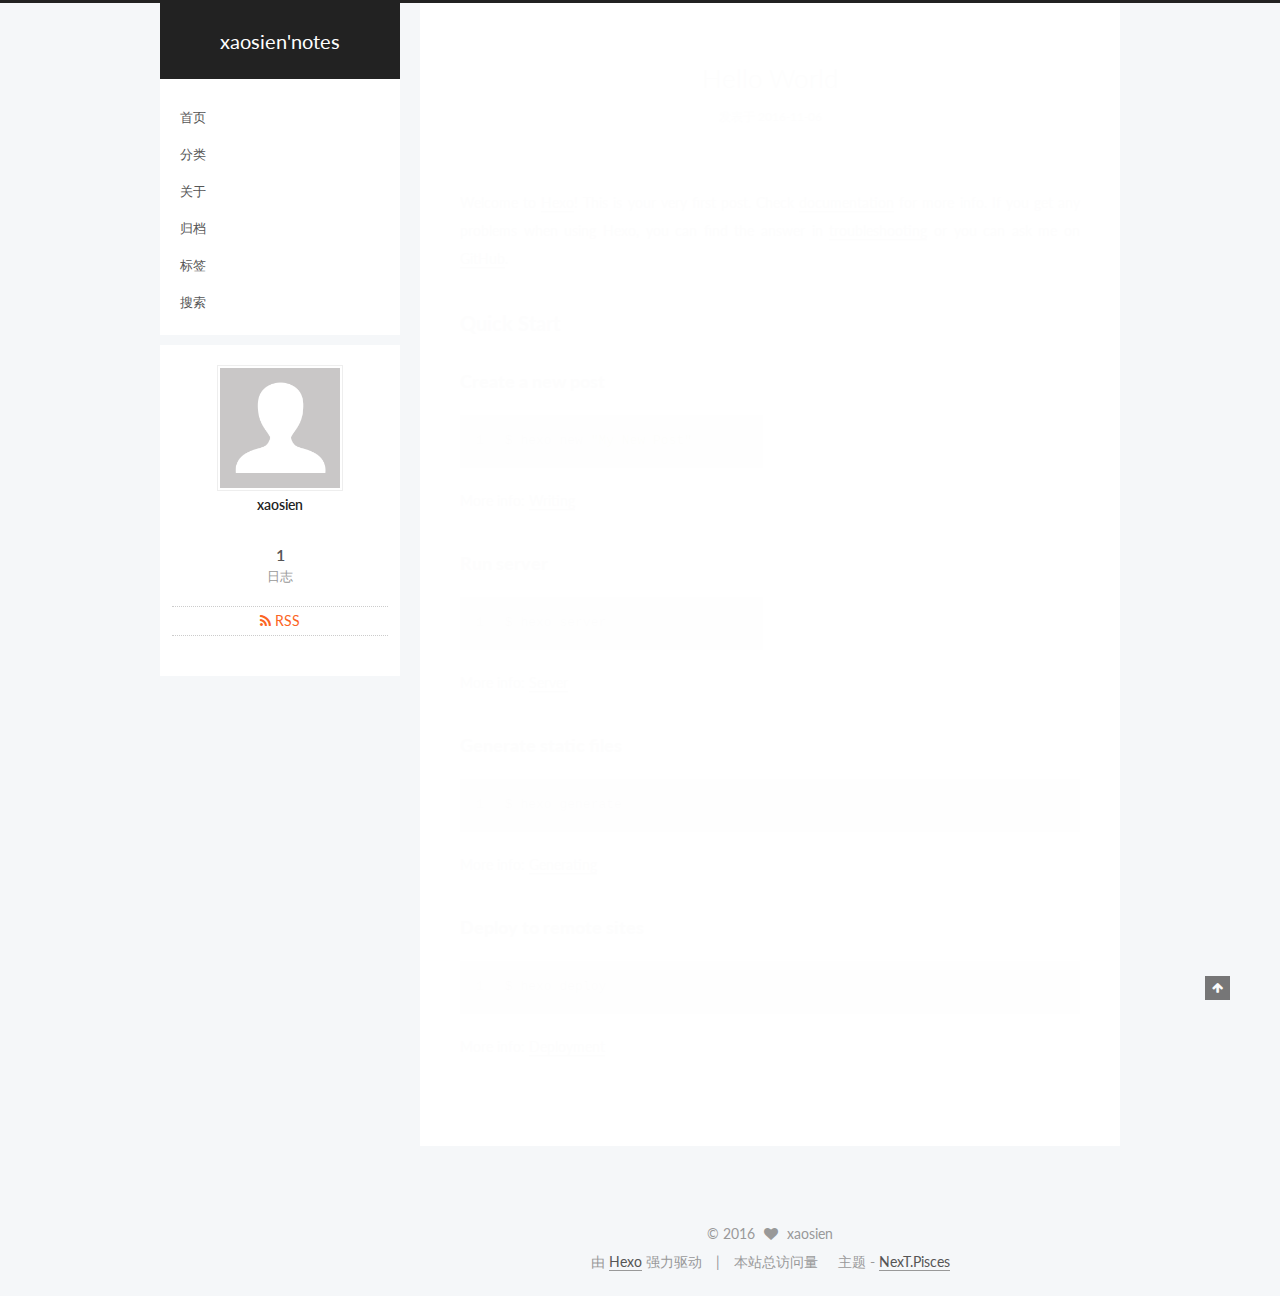
==== index.html @ bced2f8d "站点更新:2016-11-07 09/13/18" ====
<!doctype html>



  


<html class="theme-next pisces use-motion">
<head>
  <meta charset="UTF-8"/>
<meta http-equiv="X-UA-Compatible" content="IE=edge,chrome=1" />
<meta name="viewport" content="width=device-width, initial-scale=1, maximum-scale=1"/>



<meta http-equiv="Cache-Control" content="no-transform" />
<meta http-equiv="Cache-Control" content="no-siteapp" />












  
  
  <link href="/lib/fancybox/source/jquery.fancybox.css?v=2.1.5" rel="stylesheet" type="text/css" />




  
  
  
  

  
    
    
  

  

  

  

  

  
    
    
    <link href="//fonts.googleapis.com/css?family=Lato:300,300italic,400,400italic,700,700italic&subset=latin,latin-ext" rel="stylesheet" type="text/css">
  






<link href="/lib/font-awesome/css/font-awesome.min.css?v=4.4.0" rel="stylesheet" type="text/css" />

<link href="/css/main.css?v=5.0.2" rel="stylesheet" type="text/css" />


  <meta name="keywords" content="Hexo, NexT" />





  <link rel="alternate" href="/atom.xml" title="xaosien'notes" type="application/atom+xml" />




  <link rel="shortcut icon" type="image/x-icon" href="/favicon.ico?v=5.0.2" />






<meta property="og:type" content="website">
<meta property="og:title" content="xaosien'notes">
<meta property="og:url" content="http://xaosien.com/index.html">
<meta property="og:site_name" content="xaosien'notes">
<meta name="twitter:card" content="summary">
<meta name="twitter:title" content="xaosien'notes">



<script type="text/javascript" id="hexo.configuration">
  var NexT = window.NexT || {};
  var CONFIG = {
    scheme: 'Pisces',
    sidebar: {"position":"left","display":"post"},
    fancybox: true,
    motion: true,
    duoshuo: {
      userId: '0',
      author: '博主'
    }
  };
</script>




  <link rel="canonical" href="http://xaosien.com/"/>


  <title> xaosien'notes </title>
</head>

<body itemscope itemtype="//schema.org/WebPage" lang="zh-Hans">

  










  
  
    
  

  <div class="container one-collumn sidebar-position-left 
   page-home 
 ">
    <div class="headband"></div>

    <header id="header" class="header" itemscope itemtype="//schema.org/WPHeader">
      <div class="header-inner"><div class="site-meta ">
  

  <div class="custom-logo-site-title">
    <a href="/"  class="brand" rel="start">
      <span class="logo-line-before"><i></i></span>
      <span class="site-title">xaosien'notes</span>
      <span class="logo-line-after"><i></i></span>
    </a>
  </div>
  <p class="site-subtitle"></p>
</div>

<div class="site-nav-toggle">
  <button>
    <span class="btn-bar"></span>
    <span class="btn-bar"></span>
    <span class="btn-bar"></span>
  </button>
</div>

<nav class="site-nav">
  

  
    <ul id="menu" class="menu">
      
        
        <li class="menu-item menu-item-home">
          <a href="/" rel="section">
            
            首页
          </a>
        </li>
      
        
        <li class="menu-item menu-item-categories">
          <a href="/categories" rel="section">
            
            分类
          </a>
        </li>
      
        
        <li class="menu-item menu-item-about">
          <a href="/about" rel="section">
            
            关于
          </a>
        </li>
      
        
        <li class="menu-item menu-item-archives">
          <a href="/archives" rel="section">
            
            归档
          </a>
        </li>
      
        
        <li class="menu-item menu-item-tags">
          <a href="/tags" rel="section">
            
            标签
          </a>
        </li>
      

      
        <li class="menu-item menu-item-search">
          
            <a href="javascript:;" class="popup-trigger">
          
            
            搜索
          </a>
        </li>
      
    </ul>
  

  
    <div class="site-search">
      
  <div class="popup">
 <span class="search-icon fa fa-search"></span>
 <input type="text" id="local-search-input">
 <div id="local-search-result"></div>
 <span class="popup-btn-close">close</span>
</div>


    </div>
  
</nav>

 </div>
    </header>

    <main id="main" class="main">
      <div class="main-inner">
        <div class="content-wrap">
          <div id="content" class="content">
            
  <section id="posts" class="posts-expand">
    
      

  
  

  
  
  

  <article class="post post-type-normal " itemscope itemtype="//schema.org/Article">

    
      <header class="post-header">

        
        
          <h1 class="post-title" itemprop="name headline">
            
            
              
                
                <a class="post-title-link" href="/2016/11/06/hello-world/" itemprop="url">
                  Hello World
                </a>
              
            
          </h1>
        

        <div class="post-meta">
          <span class="post-time">
            <span class="post-meta-item-icon">
              <i class="fa fa-calendar-o"></i>
            </span>
            <span class="post-meta-item-text">发表于</span>
            <time itemprop="dateCreated" datetime="2016-11-06T22:24:04+08:00" content="2016-11-06">
              2016-11-06
            </time>
          </span>

          

          
            
          

          

          
          

          
        </div>
      </header>
    


    <div class="post-body" itemprop="articleBody">

      
      

      
        
          
            <p>Welcome to <a href="https://hexo.io/" target="_blank" rel="external">Hexo</a>! This is your very first post. Check <a href="https://hexo.io/docs/" target="_blank" rel="external">documentation</a> for more info. If you get any problems when using Hexo, you can find the answer in <a href="https://hexo.io/docs/troubleshooting.html" target="_blank" rel="external">troubleshooting</a> or you can ask me on <a href="https://github.com/hexojs/hexo/issues" target="_blank" rel="external">GitHub</a>.</p>
<h2 id="Quick-Start"><a href="#Quick-Start" class="headerlink" title="Quick Start"></a>Quick Start</h2><h3 id="Create-a-new-post"><a href="#Create-a-new-post" class="headerlink" title="Create a new post"></a>Create a new post</h3><figure class="highlight bash"><table><tr><td class="gutter"><pre><div class="line">1</div></pre></td><td class="code"><pre><div class="line">$ hexo new <span class="string">"My New Post"</span></div></pre></td></tr></table></figure>
<p>More info: <a href="https://hexo.io/docs/writing.html" target="_blank" rel="external">Writing</a></p>
<h3 id="Run-server"><a href="#Run-server" class="headerlink" title="Run server"></a>Run server</h3><figure class="highlight bash"><table><tr><td class="gutter"><pre><div class="line">1</div></pre></td><td class="code"><pre><div class="line">$ hexo server</div></pre></td></tr></table></figure>
<p>More info: <a href="https://hexo.io/docs/server.html" target="_blank" rel="external">Server</a></p>
<h3 id="Generate-static-files"><a href="#Generate-static-files" class="headerlink" title="Generate static files"></a>Generate static files</h3><figure class="highlight bash"><table><tr><td class="gutter"><pre><div class="line">1</div></pre></td><td class="code"><pre><div class="line">$ hexo generate</div></pre></td></tr></table></figure>
<p>More info: <a href="https://hexo.io/docs/generating.html" target="_blank" rel="external">Generating</a></p>
<h3 id="Deploy-to-remote-sites"><a href="#Deploy-to-remote-sites" class="headerlink" title="Deploy to remote sites"></a>Deploy to remote sites</h3><figure class="highlight bash"><table><tr><td class="gutter"><pre><div class="line">1</div></pre></td><td class="code"><pre><div class="line">$ hexo deploy</div></pre></td></tr></table></figure>
<p>More info: <a href="https://hexo.io/docs/deployment.html" target="_blank" rel="external">Deployment</a></p>

          
        
      
    </div>

    <div>
      
    </div>

    <div>
      
    </div>

    <footer class="post-footer">
      

      

      
      
        <div class="post-eof"></div>
      
    </footer>
  </article>


    
  </section>

  


          </div>
          


          

        </div>
        
          
  
  <div class="sidebar-toggle">
    <div class="sidebar-toggle-line-wrap">
      <span class="sidebar-toggle-line sidebar-toggle-line-first"></span>
      <span class="sidebar-toggle-line sidebar-toggle-line-middle"></span>
      <span class="sidebar-toggle-line sidebar-toggle-line-last"></span>
    </div>
  </div>

  <aside id="sidebar" class="sidebar">
    <div class="sidebar-inner">

      

      

      <section class="site-overview sidebar-panel  sidebar-panel-active ">
        <div class="site-author motion-element" itemprop="author" itemscope itemtype="//schema.org/Person">
          <img class="site-author-image" itemprop="image"
               src="/images/avatar.gif"
               alt="xaosien" />
          <p class="site-author-name" itemprop="name">xaosien</p>
          <p class="site-description motion-element" itemprop="description"></p>
        </div>
        <nav class="site-state motion-element">
          <div class="site-state-item site-state-posts">
            <a href="/archives">
              <span class="site-state-item-count">1</span>
              <span class="site-state-item-name">日志</span>
            </a>
          </div>

          

          

        </nav>

        
          <div class="feed-link motion-element">
            <a href="/atom.xml" rel="alternate">
              <i class="fa fa-rss"></i>
              RSS
            </a>
          </div>
        

        <div class="links-of-author motion-element">
          
        </div>

        
        

        
        

      </section>

      

    </div>
  </aside>


        
      </div>
    </main>

    <footer id="footer" class="footer">
      <div class="footer-inner">
        <div class="copyright" >
  
  &copy; 
  <span itemprop="copyrightYear">2016</span>
  <span class="with-love">
    <i class="fa fa-heart"></i>
  </span>
  <span class="author" itemprop="copyrightHolder">xaosien</span>
</div>

<div class="powered-by">
  由 <a class="theme-link" href="https://hexo.io">Hexo</a> 强力驱动
</div>
<script async src="https://dn-lbstatics.qbox.me/busuanzi/2.3/busuanzi.pure.mini.js"></script>

本站总访问量 <span id="busuanzi_value_site_pv"></span> &nbsp&nbsp&nbsp

<div class="theme-info">
  主题 -
  <a class="theme-link" href="https://github.com/iissnan/hexo-theme-next">
    NexT.Pisces
  </a>
</div>

        

        
      </div>
    </footer>

    <div class="back-to-top">
      <i class="fa fa-arrow-up"></i>
    </div>
  </div>

  

<script type="text/javascript">
  if (Object.prototype.toString.call(window.Promise) !== '[object Function]') {
    window.Promise = null;
  }
</script>









  



  
  <script type="text/javascript" src="/lib/jquery/index.js?v=2.1.3"></script>

  
  <script type="text/javascript" src="/lib/fastclick/lib/fastclick.min.js?v=1.0.6"></script>

  
  <script type="text/javascript" src="/lib/jquery_lazyload/jquery.lazyload.js?v=1.9.7"></script>

  
  <script type="text/javascript" src="/lib/velocity/velocity.min.js?v=1.2.1"></script>

  
  <script type="text/javascript" src="/lib/velocity/velocity.ui.min.js?v=1.2.1"></script>

  
  <script type="text/javascript" src="/lib/fancybox/source/jquery.fancybox.pack.js?v=2.1.5"></script>


  


  <script type="text/javascript" src="/js/src/utils.js?v=5.0.2"></script>

  <script type="text/javascript" src="/js/src/motion.js?v=5.0.2"></script>



  
  


  <script type="text/javascript" src="/js/src/affix.js?v=5.0.2"></script>

  <script type="text/javascript" src="/js/src/schemes/pisces.js?v=5.0.2"></script>



  

  


  <script type="text/javascript" src="/js/src/bootstrap.js?v=5.0.2"></script>



  



  




  
  
  <script type="text/javascript">
    // Popup Window;
    var isfetched = false;
    // Search DB path;
    var search_path = "search.xml";
    if (search_path.length == 0) {
       search_path = "search.xml";
    }
    var path = "/" + search_path;
    // monitor main search box;

    function proceedsearch() {
      $("body").append('<div class="popoverlay">').css('overflow', 'hidden');
      $('.popup').toggle();

    }
    // search function;
    var searchFunc = function(path, search_id, content_id) {
    'use strict';
    $.ajax({
        url: path,
        dataType: "xml",
        async: true,
        success: function( xmlResponse ) {
            // get the contents from search data
            isfetched = true;
            $('.popup').detach().appendTo('.header-inner');
            var datas = $( "entry", xmlResponse ).map(function() {
                return {
                    title: $( "title", this ).text(),
                    content: $("content",this).text(),
                    url: $( "url" , this).text()
                };
            }).get();
            var $input = document.getElementById(search_id);
            var $resultContent = document.getElementById(content_id);
            $input.addEventListener('input', function(){
                var matchcounts = 0;
                var str='<ul class=\"search-result-list\">';
                var keywords = this.value.trim().toLowerCase().split(/[\s\-]+/);
                $resultContent.innerHTML = "";
                if (this.value.trim().length > 1) {
                // perform local searching
                datas.forEach(function(data) {
                    var isMatch = false;
                    var content_index = [];
                    var data_title = data.title.trim().toLowerCase();
                    var data_content = data.content.trim().replace(/<[^>]+>/g,"").toLowerCase();
                    var data_url = decodeURIComponent(data.url);
                    var index_title = -1;
                    var index_content = -1;
                    var first_occur = -1;
                    // only match artiles with not empty titles and contents
                    if(data_title != '') {
                        keywords.forEach(function(keyword, i) {
                            index_title = data_title.indexOf(keyword);
                            index_content = data_content.indexOf(keyword);
                            if( index_title >= 0 || index_content >= 0 ){
                                isMatch = true;
								if (i == 0) {
                                    first_occur = index_content;
                                }
                            } 
							
                        });
                    }
                    // show search results
                    if (isMatch) {
                        matchcounts += 1;
                        str += "<li><a href='"+ data_url +"' class='search-result-title'>"+ data_title +"</a>";
                        var content = data.content.trim().replace(/<[^>]+>/g,"");
                        if (first_occur >= 0) {
                            // cut out 100 characters
                            var start = first_occur - 20;
                            var end = first_occur + 80;
                            if(start < 0){
                                start = 0;
                            }
                            if(start == 0){
                                end = 50;
                            }
                            if(end > content.length){
                                end = content.length;
                            }
                            var match_content = content.substring(start, end);
                            // highlight all keywords
                            keywords.forEach(function(keyword){
                                var regS = new RegExp(keyword, "gi");
                                match_content = match_content.replace(regS, "<b class=\"search-keyword\">"+keyword+"</b>");
                            });

                            str += "<p class=\"search-result\">" + match_content +"...</p>"
                        }
                        str += "</li>";
                    }
                })};
                str += "</ul>";
                if (matchcounts == 0) { str = '<div id="no-result"><i class="fa fa-frown-o fa-5x" /></div>' }
                if (keywords == "") { str = '<div id="no-result"><i class="fa fa-search fa-5x" /></div>' }
                $resultContent.innerHTML = str;
            });
            proceedsearch();
        }
    });}

    // handle and trigger popup window;
    $('.popup-trigger').click(function(e) {
      e.stopPropagation();
      if (isfetched == false) {
        searchFunc(path, 'local-search-input', 'local-search-result');
      } else {
        proceedsearch();
      };

    });

    $('.popup-btn-close').click(function(e){
      $('.popup').hide();
      $(".popoverlay").remove();
      $('body').css('overflow', '');
    });
    $('.popup').click(function(e){
      e.stopPropagation();
    });
  </script>


  

  

  

  


</body>
</html>
---- css/main.css ----
/* normalize.css v3.0.2 | MIT License | git.io/normalize */
html {
  font-family: sans-serif; /* 1 */
  -ms-text-size-adjust: 100%; /* 2 */
  -webkit-text-size-adjust: 100%; /* 2 */
}
body {
  margin: 0;
}
article,
aside,
details,
figcaption,
figure,
footer,
header,
hgroup,
main,
menu,
nav,
section,
summary {
  display: block;
}
audio,
canvas,
progress,
video {
  display: inline-block; /* 1 */
  vertical-align: baseline; /* 2 */
}
audio:not([controls]) {
  display: none;
  height: 0;
}
[hidden],
template {
  display: none;
}
a {
  background-color: transparent;
}
a:active,
a:hover {
  outline: 0;
}
abbr[title] {
  border-bottom: 1px dotted;
}
b,
strong {
  font-weight: bold;
}
dfn {
  font-style: italic;
}
h1 {
  font-size: 2em;
  margin: 0.67em 0;
}
mark {
  background: #ff0;
  color: #000;
}
small {
  font-size: 80%;
}
sub,
sup {
  font-size: 75%;
  line-height: 0;
  position: relative;
  vertical-align: baseline;
}
sup {
  top: -0.5em;
}
sub {
  bottom: -0.25em;
}
img {
  border: 0;
}
svg:not(:root) {
  overflow: hidden;
}
figure {
  margin: 1em 40px;
}
hr {
  -moz-box-sizing: content-box;
  box-sizing: content-box;
  height: 0;
}
pre {
  overflow: auto;
}
code,
kbd,
pre,
samp {
  font-family: monospace, monospace;
  font-size: 1em;
}
button,
input,
optgroup,
select,
textarea {
  color: inherit; /* 1 */
  font: inherit; /* 2 */
  margin: 0; /* 3 */
}
button {
  overflow: visible;
}
button,
select {
  text-transform: none;
}
button,
html input[type="button"],
input[type="reset"],
input[type="submit"] {
  -webkit-appearance: button; /* 2 */
  cursor: pointer; /* 3 */
}
button[disabled],
html input[disabled] {
  cursor: default;
}
button::-moz-focus-inner,
input::-moz-focus-inner {
  border: 0;
  padding: 0;
}
input {
  line-height: normal;
}
input[type="checkbox"],
input[type="radio"] {
  box-sizing: border-box; /* 1 */
  padding: 0; /* 2 */
}
input[type="number"]::-webkit-inner-spin-button,
input[type="number"]::-webkit-outer-spin-button {
  height: auto;
}
input[type="search"] {
  -webkit-appearance: textfield; /* 1 */
  -moz-box-sizing: content-box;
  -webkit-box-sizing: content-box; /* 2 */
  box-sizing: content-box;
}
input[type="search"]::-webkit-search-cancel-button,
input[type="search"]::-webkit-search-decoration {
  -webkit-appearance: none;
}
fieldset {
  border: 1px solid #c0c0c0;
  margin: 0 2px;
  padding: 0.35em 0.625em 0.75em;
}
legend {
  border: 0; /* 1 */
  padding: 0; /* 2 */
}
textarea {
  overflow: auto;
}
optgroup {
  font-weight: bold;
}
table {
  border-collapse: collapse;
  border-spacing: 0;
}
td,
th {
  padding: 0;
}
::selection {
  background: #262a30;
  color: #fff;
}
body {
  position: relative;
  font-family: 'Lato', "PingFang SC", "Microsoft YaHei", sans-serif;
  font-size: 14px;
  line-height: 2;
  color: #555;
  background: #fff;
}
@media (max-width: 767px) {
  body {
    padding-right: 0 !important;
  }
}
@media (min-width: 768px) and (max-width: 991px) {
  body {
    padding-right: 0 !important;
  }
}
@media (min-width: 1600px) {
  body {
    font-size: 16px;
  }
}
h1,
h2,
h3,
h4,
h5,
h6 {
  margin: 0;
  padding: 0;
  font-weight: bold;
  line-height: 1.5;
  font-family: 'Lato', "PingFang SC", "Microsoft YaHei", sans-serif;
}
h2,
h3,
h4,
h5,
h6 {
  margin: 20px 0 15px;
}
h1 {
  font-size: 22px;
}
@media (max-width: 767px) {
  h1 {
    font-size: 18px;
  }
}
h2 {
  font-size: 20px;
}
@media (max-width: 767px) {
  h2 {
    font-size: 16px;
  }
}
h3 {
  font-size: 18px;
}
@media (max-width: 767px) {
  h3 {
    font-size: 14px;
  }
}
h4 {
  font-size: 16px;
}
@media (max-width: 767px) {
  h4 {
    font-size: 12px;
  }
}
h5 {
  font-size: 14px;
}
@media (max-width: 767px) {
  h5 {
    font-size: 10px;
  }
}
h6 {
  font-size: 12px;
}
@media (max-width: 767px) {
  h6 {
    font-size: 8px;
  }
}
p {
  margin: 0 0 25px 0;
}
a {
  color: #555;
  text-decoration: none;
  border-bottom: 1px solid #999;
  word-wrap: break-word;
}
a:hover {
  color: #222;
  border-bottom-color: #222;
}
ul {
  list-style: none;
}
blockquote {
  margin: 0;
  padding: 0;
}
img {
  display: block;
  margin: auto;
  max-width: 100%;
  height: auto;
}
hr {
  margin: 40px 0;
  height: 3px;
  border: none;
  background-color: #ddd;
  background-image: repeating-linear-gradient(-45deg, #fff, #fff 4px, transparent 4px, transparent 8px);
}
blockquote {
  padding: 0 15px;
  color: #666;
  border-left: 4px solid #ddd;
}
blockquote cite::before {
  content: "-";
  padding: 0 5px;
}
dt {
  font-weight: 700;
}
dd {
  margin: 0;
  padding: 0;
}
.text-left {
  text-align: left;
}
.text-center {
  text-align: center;
}
.text-right {
  text-align: right;
}
.text-justify {
  text-align: justify;
}
.text-nowrap {
  white-space: nowrap;
}
.text-lowercase {
  text-transform: lowercase;
}
.text-uppercase {
  text-transform: uppercase;
}
.text-capitalize {
  text-transform: capitalize;
}
.center-block {
  display: block;
  margin-left: auto;
  margin-right: auto;
}
.clearfix:before,
.clearfix:after {
  content: " ";
  display: table;
}
.clearfix:after {
  clear: both;
}
.pullquote {
  width: 45%;
}
.pullquote.left {
  float: left;
  margin-left: 5px;
  margin-right: 10px;
}
.pullquote.right {
  float: right;
  margin-left: 10px;
  margin-right: 5px;
}
.affix.affix.affix {
  position: fixed;
}
.translation {
  margin-top: -20px;
  font-size: 14px;
  color: #999;
}
.scrollbar-measure {
  width: 100px;
  height: 100px;
  overflow: scroll;
  position: absolute;
  top: -9999px;
}
.use-motion .motion-element {
  opacity: 0;
}
#local-search-input {
  padding: 3px;
  border: none;
  text-indent: 14px;
  border-radius: 0;
  width: 140px;
  outline: none;
  border-bottom: 1px solid #999;
  background: inherit;
  opacity: 0.5;
}
#local-search-input:focus {
  opacity: 1;
}
.search-icon {
  position: absolute;
  top: 9px;
}
table {
  margin: 20px 0;
  width: 100%;
  border-collapse: collapse;
  border-spacing: 0;
  border: 1px solid #ddd;
  font-size: 14px;
  table-layout: fixed;
  word-wrap: break-all;
}
table>tbody>tr:nth-of-type(odd) {
  background-color: #f9f9f9;
}
table>tbody>tr:hover {
  background-color: #f5f5f5;
}
caption,
th,
td {
  padding: 8px;
  text-align: left;
  vertical-align: middle;
  font-weight: normal;
}
th,
td {
  border-bottom: 3px solid #ddd;
  border-right: 1px solid #eee;
}
th {
  padding-bottom: 10px;
  font-weight: 700;
}
td {
  border-bottom-width: 1px;
}
html,
body {
  height: 100%;
}
.container {
  position: relative;
  min-height: 100%;
}
.header-inner {
  margin: 0 auto;
  padding: 100px 0 70px;
  width: 700px;
}
@media (min-width: 1600px) {
  .container .header-inner {
    width: 900px;
  }
}
.main {
  padding-bottom: 150px;
}
.main-inner {
  margin: 0 auto;
  width: 700px;
}
@media (min-width: 1600px) {
  .container .main-inner {
    width: 900px;
  }
}
.footer {
  position: absolute;
  left: 0;
  bottom: 0;
  width: 100%;
  min-height: 50px;
}
.footer-inner {
  box-sizing: border-box;
  margin: 20px auto;
  width: 700px;
}
@media (min-width: 1600px) {
  .container .footer-inner {
    width: 900px;
  }
}
pre,
.highlight {
  overflow: auto;
  margin: 20px 0;
  padding: 15px;
  font-size: 13px;
  color: #4d4d4c;
  background: #f7f7f7;
  line-height: 1.6;
}
pre,
code {
  font-family: consolas, Menlo, "PingFang SC", "Microsoft YaHei", monospace;
}
code {
  padding: 2px 4px;
  word-wrap: break-all;
  color: #4d4d4c;
  background: #f7f7f7;
  border-radius: 3px;
  font-size: 13px;
}
pre code {
  padding: 0;
  color: #4d4d4c;
  background: none;
  text-shadow: none;
}
.highlight pre {
  border: none;
  margin: 0;
  padding: 1px;
}
.highlight table {
  margin: 0;
  width: auto;
  border: none;
}
.highlight td {
  border: none;
  padding: 0;
}
.highlight figcaption {
  font-size: 1em;
  color: #4d4d4c;
  line-height: 1em;
  margin-bottom: 1em;
}
.highlight figcaption:before,
.highlight figcaption:after {
  content: " ";
  display: table;
}
.highlight figcaption:after {
  clear: both;
}
.highlight figcaption a {
  float: right;
  color: #4d4d4c;
}
.highlight figcaption a:hover {
  border-bottom-color: #4d4d4c;
}
.highlight .gutter pre {
  color: #666;
  text-align: right;
  padding-right: 20px;
}
.highlight .line {
  height: 20px;
}
.gutter {
  -webkit-user-select: none;
  -moz-user-select: none;
  -ms-user-select: none;
  user-select: none;
}
.gist table {
  width: auto;
}
.gist table td {
  border: none;
}
pre .deletion {
  background: #fdd;
}
pre .addition {
  background: #dfd;
}
pre .meta {
  color: #8959a8;
}
pre .comment {
  color: #8e908c;
}
pre .variable,
pre .attribute,
pre .tag,
pre .regexp,
pre .ruby .constant,
pre .xml .tag .title,
pre .xml .pi,
pre .xml .doctype,
pre .html .doctype,
pre .css .id,
pre .css .class,
pre .css .pseudo {
  color: #c82829;
}
pre .number,
pre .preprocessor,
pre .built_in,
pre .literal,
pre .params,
pre .constant,
pre .command {
  color: #f5871f;
}
pre .ruby .class .title,
pre .css .rules .attribute,
pre .string,
pre .value,
pre .inheritance,
pre .header,
pre .ruby .symbol,
pre .xml .cdata,
pre .special,
pre .number,
pre .formula {
  color: #718c00;
}
pre .title,
pre .css .hexcolor {
  color: #3e999f;
}
pre .function,
pre .python .decorator,
pre .python .title,
pre .ruby .function .title,
pre .ruby .title .keyword,
pre .perl .sub,
pre .javascript .title,
pre .coffeescript .title {
  color: #4271ae;
}
pre .keyword,
pre .javascript .function {
  color: #8959a8;
}
.full-image.full-image.full-image {
  border: none;
  max-width: 100%;
  width: auto;
  margin: 20px auto;
}
@media (min-width: 992px) {
  .full-image.full-image.full-image {
    max-width: none;
    width: 126%;
    margin: 0 -13%;
  }
}
.blockquote-center,
.page-home .post-type-quote blockquote,
.page-post-detail .post-type-quote blockquote {
  position: relative;
  margin: 40px 0;
  padding: 0;
  border-left: none;
  text-align: center;
}
.blockquote-center::before,
.page-home .post-type-quote blockquote::before,
.page-post-detail .post-type-quote blockquote::before,
.blockquote-center::after,
.page-home .post-type-quote blockquote::after,
.page-post-detail .post-type-quote blockquote::after {
  position: absolute;
  content: ' ';
  display: block;
  width: 100%;
  height: 24px;
  opacity: 0.2;
  background-repeat: no-repeat;
  background-position: 0 -6px;
  background-size: 22px 22px;
}
.blockquote-center::before,
.page-home .post-type-quote blockquote::before,
.page-post-detail .post-type-quote blockquote::before {
  top: -20px;
  background-image: url("../images/quote-l.svg");
  border-top: 1px solid #ccc;
}
.blockquote-center::after,
.page-home .post-type-quote blockquote::after,
.page-post-detail .post-type-quote blockquote::after {
  bottom: -20px;
  background-image: url("../images/quote-r.svg");
  border-bottom: 1px solid #ccc;
  background-position: 100% 8px;
}
.blockquote-center p,
.page-home .post-type-quote blockquote p,
.page-post-detail .post-type-quote blockquote p,
.blockquote-center div,
.page-home .post-type-quote blockquote div,
.page-post-detail .post-type-quote blockquote div {
  text-align: center;
}
.post .post-body .group-picture img {
  box-sizing: border-box;
  padding: 0 3px;
  border: none;
}
.post .group-picture-row {
  overflow: hidden;
  margin-top: 6px;
}
.post .group-picture-row:first-child {
  margin-top: 0;
}
.post .group-picture-column {
  float: left;
}
.page-post-detail .post-body .group-picture-column {
  float: none;
  margin-top: 10px;
  width: auto !important;
}
.page-post-detail .post-body .group-picture-column img {
  margin: 0 auto;
}
.page-archive .group-picture-container {
  overflow: hidden;
}
.page-archive .group-picture-row {
  float: left;
}
.page-archive .group-picture-row:first-child {
  margin-top: 6px;
}
.page-archive .group-picture-column {
  max-width: 150px;
  max-height: 150px;
}
.btn {
  display: inline-block;
  padding: 0 20px;
  font-size: 14px;
  color: #fff;
  background: #222;
  border: 2px solid #555;
  text-decoration: none;
  border-radius: 0;
  transition-property: background-color;
  transition-duration: 0.2s;
  transition-timing-function: ease-in-out;
  transition-delay: 0s;
}
.btn:hover,
.post-more-link .btn:hover {
  border-color: #222;
  color: #fff;
  background: #222;
}
.btn-bar {
  display: block;
  width: 22px;
  height: 2px;
  background: #555;
  border-radius: 1px;
}
.btn-bar+.btn-bar {
  margin-top: 4px;
}
.pagination {
  margin: 120px 0 40px;
  text-align: center;
  border-top: 1px solid #eee;
}
.page-number-basic,
.pagination .prev,
.pagination .next,
.pagination .page-number,
.pagination .space {
  display: inline-block;
  position: relative;
  top: -1px;
  margin: 0 10px;
  padding: 0 10px;
  line-height: 30px;
}
@media (max-width: 767px) {
  .page-number-basic,
  .pagination .prev,
  .pagination .next,
  .pagination .page-number,
  .pagination .space {
    margin: 0 5px;
  }
}
.pagination .prev,
.pagination .next,
.pagination .page-number {
  border-bottom: 0;
  border-top: 1px solid #eee;
  transition-property: border-color;
  transition-duration: 0.2s;
  transition-timing-function: ease-in-out;
  transition-delay: 0s;
}
.pagination .prev:hover,
.pagination .next:hover,
.pagination .page-number:hover {
  border-top-color: #222;
}
.pagination .space {
  padding: 0;
  margin: 0;
}
.pagination .prev {
  margin-left: 0;
}
.pagination .next {
  margin-right: 0;
}
.pagination .page-number.current {
  color: #fff;
  background: #ccc;
  border-top-color: #ccc;
}
@media (max-width: 767px) {
  .pagination {
    border-top: none;
  }
  .pagination .prev,
  .pagination .next,
  .pagination .page-number {
    margin-bottom: 10px;
    border-top: 0;
    border-bottom: 1px solid #eee;
  }
  .pagination .prev:hover,
  .pagination .next:hover,
  .pagination .page-number:hover {
    border-bottom-color: #222;
  }
}
.comments {
  margin: 60px 20px 0;
}
.tag-cloud {
  text-align: center;
}
.tag-cloud a {
  display: inline-block;
  margin: 10px;
}
.back-to-top {
  box-sizing: border-box;
  position: fixed;
  bottom: -100px;
  right: 50px;
  z-index: 1050;
  padding: 0 6px;
  width: 25px;
  background: #222;
  font-size: 12px;
  opacity: 0.6;
  color: #fff;
  cursor: pointer;
  text-align: center;
  -webkit-transform: translateZ(0);
  transition-property: bottom;
  transition-duration: 0.2s;
  transition-timing-function: ease-in-out;
  transition-delay: 0s;
}
@media (max-width: 767px) {
  .back-to-top {
    display: none;
  }
}
@media (min-width: 768px) and (max-width: 991px) {
  .back-to-top {
    display: none;
  }
}
.back-to-top.back-to-top-on {
  bottom: 40px;
}
.header {
  background: #fff;
}
.header-inner {
  position: relative;
}
.headband {
  height: 3px;
  background: #222;
}
.site-meta {
  margin: 0;
  text-align: center;
}
@media (max-width: 767px) {
  .site-meta {
    text-align: center;
  }
}
.brand {
  position: relative;
  display: inline-block;
  padding: 0 40px;
  color: #fff;
  background: #222;
  border-bottom: none;
}
.brand:hover {
  color: #fff;
}
.logo {
  display: inline-block;
  margin-right: 5px;
  line-height: 36px;
  vertical-align: top;
}
.site-title {
  display: inline-block;
  vertical-align: top;
  line-height: 36px;
  font-size: 20px;
  font-weight: normal;
  font-family: 'Lato', "PingFang SC", "Microsoft YaHei", sans-serif;
}
.site-subtitle {
  margin-top: 10px;
  font-size: 13px;
  color: #ddd;
}
.use-motion .brand {
  opacity: 0;
}
.use-motion .logo,
.use-motion .site-title,
.use-motion .site-subtitle {
  opacity: 0;
  position: relative;
  top: -10px;
}
.site-nav-toggle {
  display: none;
  position: absolute;
  top: 10px;
  left: 10px;
}
@media (max-width: 767px) {
  .site-nav-toggle {
    display: block;
  }
}
.site-nav-toggle button {
  margin-top: 2px;
  padding: 9px 10px;
  background: transparent;
  border: none;
}
@media (max-width: 767px) {
  .site-nav {
    display: none;
    margin: 0 -10px;
    padding: 0 10px;
    clear: both;
    border-top: 1px solid #ddd;
  }
}
@media (min-width: 768px) and (max-width: 991px) {
  .site-nav {
    display: block !important;
  }
}
@media (min-width: 992px) {
  .site-nav {
    display: block !important;
  }
}
.menu {
  margin-top: 20px;
  padding-left: 0;
  text-align: center;
}
.menu .menu-item {
  display: inline-block;
  margin: 0 10px;
}
@media screen and (max-width: 767px) {
  .menu .menu-item {
    margin-top: 10px;
  }
}
.menu .menu-item a {
  display: block;
  font-size: 13px;
  text-transform: capitalize;
  line-height: inherit;
  border-bottom: 1px solid transparent;
  transition-property: border-color;
  transition-duration: 0.2s;
  transition-timing-function: ease-in-out;
  transition-delay: 0s;
}
.menu .menu-item a:hover,
.menu-item-active a {
  border-bottom-color: #222;
}
.menu .menu-item .fa {
  margin-right: 5px;
}
.use-motion .menu-item {
  opacity: 0;
}
.post-body {
  font-family: 'Lato', "PingFang SC", "Microsoft YaHei", sans-serif;
}
@media (max-width: 767px) {
  .post-body {
    word-break: break-word;
  }
}
.post-body .fancybox img {
  display: block !important;
  margin: 0 auto;
  cursor: pointer;
  cursor: zoom-in;
  cursor: -webkit-zoom-in;
}
.post-body .image-caption,
.post-body .figure .caption {
  margin: 10px auto 15px;
  text-align: center;
  font-size: 14px;
  color: #999;
  font-weight: bold;
  line-height: 1;
}
.post-sticky-flag {
  display: inline-block;
  font-size: 16px;
  -ms-transform: rotate(30deg);
  -webkit-transform: rotate(30deg);
  -moz-transform: rotate(30deg);
  -ms-transform: rotate(30deg);
  -o-transform: rotate(30deg);
  transform: rotate(30deg);
}
.posts-expand {
  padding-top: 40px;
}
@media (max-width: 767px) {
  .posts-expand {
    margin: 0 20px;
  }
  .post-body pre,
  .post-body .highlight {
    padding: 10px;
  }
  .post-body pre .gutter pre,
  .post-body .highlight .gutter pre {
    padding-right: 10px;
  }
}
@media (min-width: 992px) {
  .posts-expand .post-body {
    text-align: justify;
  }
}
.posts-expand .post-body h2,
.posts-expand .post-body h3,
.posts-expand .post-body h4,
.posts-expand .post-body h5,
.posts-expand .post-body h6 {
  padding-top: 10px;
}
.posts-expand .post-body h2 .header-anchor,
.posts-expand .post-body h3 .header-anchor,
.posts-expand .post-body h4 .header-anchor,
.posts-expand .post-body h5 .header-anchor,
.posts-expand .post-body h6 .header-anchor {
  float: right;
  margin-left: 10px;
  color: #ccc;
  border-bottom-style: none;
  visibility: hidden;
}
.posts-expand .post-body h2 .header-anchor:hover,
.posts-expand .post-body h3 .header-anchor:hover,
.posts-expand .post-body h4 .header-anchor:hover,
.posts-expand .post-body h5 .header-anchor:hover,
.posts-expand .post-body h6 .header-anchor:hover {
  color: inherit;
}
.posts-expand .post-body h2:hover .header-anchor,
.posts-expand .post-body h3:hover .header-anchor,
.posts-expand .post-body h4:hover .header-anchor,
.posts-expand .post-body h5:hover .header-anchor,
.posts-expand .post-body h6:hover .header-anchor {
  visibility: visible;
}
.posts-expand .post-body ul li {
  list-style: circle;
}
.posts-expand .post-body img {
  box-sizing: border-box;
  margin: auto;
  padding: 3px;
  border: 1px solid #ddd;
}
.posts-expand .fancybox img {
  margin: 0 auto;
}
@media (max-width: 767px) {
  .posts-collapse {
    margin: 0 20px;
  }
  .posts-collapse .post-title,
  .posts-collapse .post-meta {
    display: block;
    width: auto;
    text-align: left;
  }
}
.posts-collapse {
  position: relative;
  z-index: 1010;
  margin-left: 55px;
}
.posts-collapse::after {
  content: " ";
  position: absolute;
  top: 20px;
  left: 0;
  margin-left: -2px;
  width: 4px;
  height: 100%;
  background: #f5f5f5;
  z-index: -1;
}
@media (max-width: 767px) {
  .posts-collapse {
    margin: 0 20px;
  }
}
.posts-collapse .collection-title {
  position: relative;
  margin: 60px 0;
}
.posts-collapse .collection-title h2 {
  margin-left: 20px;
}
.posts-collapse .collection-title small {
  color: #bbb;
}
.posts-collapse .collection-title::before {
  content: " ";
  position: absolute;
  left: 0;
  top: 50%;
  margin-left: -4px;
  margin-top: -4px;
  width: 8px;
  height: 8px;
  background: #bbb;
  border-radius: 50%;
}
.posts-collapse .post {
  margin: 30px 0;
}
.posts-collapse .post-header {
  position: relative;
  transition-duration: 0.2s;
  transition-timing-function: ease-in-out;
  transition-delay: 0s;
  transition-property: border;
  border-bottom: 1px dashed #ccc;
}
.posts-collapse .post-header::before {
  content: " ";
  position: absolute;
  left: 0;
  top: 12px;
  width: 6px;
  height: 6px;
  margin-left: -4px;
  background: #bbb;
  border-radius: 50%;
  border: 1px solid #fff;
  transition-duration: 0.2s;
  transition-timing-function: ease-in-out;
  transition-delay: 0s;
  transition-property: background;
}
.posts-collapse .post-header:hover {
  border-bottom-color: #666;
}
.posts-collapse .post-header:hover::before {
  background: #222;
}
.posts-collapse .post-meta {
  position: absolute;
  font-size: 12px;
  left: 20px;
  top: 5px;
}
.posts-collapse .post-comments-count {
  display: none;
}
.posts-collapse .post-title {
  margin-left: 60px;
  font-size: 16px;
  font-weight: normal;
  line-height: inherit;
}
.posts-collapse .post-title::after {
  margin-left: 3px;
  opacity: 0.6;
}
.posts-collapse .post-title a {
  color: #666;
  border-bottom: none;
}
.page-home .post-type-quote .post-header,
.page-post-detail .post-type-quote .post-header,
.page-home .post-type-quote .post-tags,
.page-post-detail .post-type-quote .post-tags {
  display: none;
}
.posts-expand .post-title {
  font-size: 26px;
  text-align: center;
  word-break: break-word;
  font-weight: 300;
}
@media (max-width: 767px) {
  .posts-expand .post-title {
    font-size: 22px;
  }
}
.posts-expand .post-title-link {
  display: inline-block;
  position: relative;
  color: #555;
  border-bottom: none;
  line-height: 1.2;
  vertical-align: top;
}
.posts-expand .post-title-link::before {
  content: "";
  position: absolute;
  width: 100%;
  height: 2px;
  bottom: 0;
  left: 0;
  background-color: #000;
  visibility: hidden;
  -webkit-transform: scaleX(0);
  -moz-transform: scaleX(0);
  -ms-transform: scaleX(0);
  -o-transform: scaleX(0);
  transform: scaleX(0);
  transition-duration: 0.2s;
  transition-timing-function: ease-in-out;
  transition-delay: 0s;
}
.posts-expand .post-title-link:hover::before {
  visibility: visible;
  -webkit-transform: scaleX(1);
  -moz-transform: scaleX(1);
  -ms-transform: scaleX(1);
  -o-transform: scaleX(1);
  transform: scaleX(1);
}
.posts-expand .post-title-link .fa {
  font-size: 16px;
}
.posts-expand .post-meta {
  margin: 3px 0 60px 0;
  color: #999;
  font-family: 'Lato', "PingFang SC", "Microsoft YaHei", sans-serif;
  font-size: 12px;
  text-align: center;
}
.posts-expand .post-meta .post-category-list {
  display: inline-block;
  margin: 0;
  padding: 3px;
}
.posts-expand .post-meta .post-category-list-link {
  color: #999;
}
.post-meta-item-icon {
  display: none;
  margin-right: 3px;
}
@media (min-width: 768px) and (max-width: 991px) {
  .post-meta-item-icon {
    display: inline-block;
  }
}
@media (max-width: 767px) {
  .post-meta-item-icon {
    display: inline-block;
  }
}
@media (min-width: 768px) and (max-width: 991px) {
  .post-meta-item-text {
    display: none;
  }
}
@media (max-width: 767px) {
  .post-meta-item-text {
    display: none;
  }
}
@media (max-width: 767px) {
  .posts-expand .post-comments-count {
    display: none;
  }
}
.post-more-link {
  margin-top: 50px;
}
.post-more-link .btn {
  color: #555;
  font-size: 14px;
  background: #fff;
  border-radius: 2px;
  line-height: 2;
}
.posts-expand .post-tags {
  margin-top: 40px;
  text-align: center;
}
.posts-expand .post-tags a {
  display: inline-block;
  margin-right: 10px;
  font-size: 13px;
}
.post-nav {
  overflow: hidden;
  margin-top: 60px;
  padding: 10px;
  white-space: nowrap;
  border-top: 1px solid #eee;
}
.post-nav-item {
  display: inline-block;
  width: 50%;
  white-space: normal;
}
.post-nav-item a {
  position: relative;
  display: inline-block;
  line-height: 25px;
  font-size: 14px;
  color: #555;
  border-bottom: none;
}
.post-nav-item a:hover {
  color: #222;
  border-bottom: none;
}
.post-nav-item a:active {
  top: 2px;
}
.post-nav-item a i {
  font-size: 12px;
}
.post-nav-prev {
  text-align: right;
}
.posts-expand .post-eof {
  display: block;
  margin: 80px auto 60px;
  width: 8%;
  height: 1px;
  background: #ccc;
  text-align: center;
}
.post:last-child .post-eof.post-eof.post-eof {
  display: none;
}
.post-gallery {
  display: table;
  table-layout: fixed;
  width: 100%;
  border-collapse: separate;
}
.post-gallery-row {
  display: table-row;
}
.post-gallery .post-gallery-img {
  display: table-cell;
  text-align: center;
  vertical-align: middle;
  border: none;
}
.post-gallery .post-gallery-img img {
  max-width: 100%;
  max-height: 100%;
  border: none;
}
.fancybox-close,
.fancybox-close:hover {
  border: none;
}
.sidebar {
  position: fixed;
  right: 0;
  top: 0;
  bottom: 0;
  width: 0;
  z-index: 1040;
  box-shadow: inset 0 2px 6px #000;
  background: #222;
  -webkit-transform: translateZ(0);
}
.sidebar a {
  color: #999;
  border-bottom-color: #555;
}
.sidebar a:hover {
  color: #eee;
}
@media (min-width: 768px) and (max-width: 991px) {
  .sidebar {
    display: none !important;
  }
}
@media (max-width: 767px) {
  .sidebar {
    display: none !important;
  }
}
.sidebar-inner {
  position: relative;
  padding: 20px 10px;
  color: #999;
  text-align: center;
}
.sidebar-toggle {
  position: fixed;
  right: 50px;
  bottom: 45px;
  width: 15px;
  height: 15px;
  padding: 5px;
  background: #222;
  line-height: 0;
  z-index: 1050;
  cursor: pointer;
  -webkit-transform: translateZ(0);
}
@media (min-width: 768px) and (max-width: 991px) {
  .sidebar-toggle {
    display: none;
  }
}
@media (max-width: 767px) {
  .sidebar-toggle {
    display: none;
  }
}
.sidebar-toggle-line {
  position: relative;
  display: inline-block;
  vertical-align: top;
  height: 2px;
  width: 100%;
  background: #fff;
  margin-top: 3px;
}
.sidebar-toggle-line:first-child {
  margin-top: 0;
}
.site-author-image {
  display: block;
  margin: 0 auto;
  padding: 2px;
  max-width: 120px;
  height: auto;
  border: 1px solid #eee;
}
.site-author-name {
  margin: 0;
  text-align: center;
  color: #222;
  font-weight: 600;
}
.site-description {
  margin-top: 0;
  text-align: center;
  font-size: 13px;
  color: #999;
}
.site-state {
  overflow: hidden;
  line-height: 1.4;
  white-space: nowrap;
  text-align: center;
}
.site-state-item {
  display: inline-block;
  padding: 0 15px;
  border-left: 1px solid #eee;
}
.site-state-item:first-child {
  border-left: none;
}
.site-state-item a {
  border-bottom: none;
}
.site-state-item-count {
  display: block;
  text-align: center;
  color: inherit;
  font-weight: 600;
  font-size: 16px;
}
.site-state-item-name {
  font-size: 13px;
  color: #999;
}
.feed-link {
  margin-top: 20px;
}
.feed-link a {
  display: inline-block;
  padding: 0 15px;
  color: #fc6423;
  border: 1px solid #fc6423;
  border-radius: 4px;
}
.feed-link a i {
  color: #fc6423;
  font-size: 14px;
}
.feed-link a:hover {
  color: #fff;
  background: #fc6423;
}
.feed-link a:hover i {
  color: #fff;
}
.links-of-author {
  margin-top: 20px;
}
.links-of-author a {
  display: inline-block;
  vertical-align: middle;
  margin-right: 10px;
  margin-bottom: 10px;
  border-bottom-color: #555;
  font-size: 13px;
}
.links-of-author a:before {
  display: inline-block;
  vertical-align: middle;
  margin-right: 3px;
  content: " ";
  width: 4px;
  height: 4px;
  border-radius: 50%;
  background: #12ffff;
}
.links-of-blogroll {
  font-size: 13px;
}
.links-of-blogroll-title {
  margin-top: 20px;
  font-size: 14px;
  font-weight: 600;
}
.links-of-blogroll-list {
  margin: 0;
  padding: 0;
}
.links-of-blogroll-item {
  padding: 2px 10px;
}
.sidebar-nav {
  margin: 0 0 20px;
  padding-left: 0;
}
.sidebar-nav li {
  display: inline-block;
  cursor: pointer;
  border-bottom: 1px solid transparent;
  font-size: 14px;
  color: #555;
}
.sidebar-nav li:hover {
  color: #fc6423;
}
.page-post-detail .sidebar-nav-toc {
  padding: 0 5px;
}
.page-post-detail .sidebar-nav-overview {
  margin-left: 10px;
}
.sidebar-nav .sidebar-nav-active {
  color: #fc6423;
  border-bottom-color: #fc6423;
}
.sidebar-nav .sidebar-nav-active:hover {
  color: #fc6423;
}
.sidebar-panel {
  display: none;
}
.sidebar-panel-active {
  display: block;
}
.post-toc-empty {
  font-size: 14px;
  color: #666;
}
.post-toc-wrap {
  overflow: hidden;
}
.post-toc {
  overflow: auto;
}
.post-toc ol {
  margin: 0;
  padding: 0 2px 5px 10px;
  text-align: left;
  list-style: none;
  font-size: 14px;
}
.post-toc ol > ol {
  padding-left: 0;
}
.post-toc ol a {
  transition-duration: 0.2s;
  transition-timing-function: ease-in-out;
  transition-delay: 0s;
  transition-property: all;
  color: #666;
  border-bottom-color: #ccc;
}
.post-toc ol a:hover {
  color: #000;
  border-bottom-color: #000;
}
.post-toc .nav-item {
  overflow: hidden;
  text-overflow: ellipsis;
  white-space: nowrap;
  line-height: 1.8;
}
.post-toc .nav .nav-child {
  display: none;
}
.post-toc .nav .active > .nav-child {
  display: block;
}
.post-toc .nav .active-current > .nav-child {
  display: block;
}
.post-toc .nav .active-current > .nav-child > .nav-item {
  display: block;
}
.post-toc .nav .active > a {
  color: #fc6423;
  border-bottom-color: #fc6423;
}
.post-toc .nav .active-current > a {
  color: #fc6423;
}
.post-toc .nav .active-current > a:hover {
  color: #fc6423;
}
.footer {
  font-size: 14px;
  color: #999;
}
.footer img {
  border: none;
}
.footer-inner {
  text-align: center;
}
.with-love {
  display: inline-block;
  margin: 0 5px;
}
.powered-by,
.theme-info {
  display: inline-block;
}
.powered-by {
  margin-right: 10px;
}
.powered-by::after {
  content: "|";
  padding-left: 10px;
}
.cc-license {
  margin-top: 10px;
  text-align: center;
}
.cc-license .cc-opacity {
  opacity: 0.7;
  border-bottom: none;
}
.cc-license .cc-opacity:hover {
  opacity: 0.9;
}
.cc-license img {
  display: inline-block;
}
.theme-next #ds-thread #ds-reset {
  color: #555;
}
.theme-next #ds-thread #ds-reset .ds-replybox {
  margin-bottom: 30px;
}
.theme-next #ds-thread #ds-reset .ds-replybox .ds-avatar,
.theme-next #ds-reset .ds-avatar img {
  box-shadow: none;
}
.theme-next #ds-thread #ds-reset .ds-textarea-wrapper {
  border-color: #c7d4e1;
  background: none;
  border-top-right-radius: 3px;
  border-top-left-radius: 3px;
}
.theme-next #ds-thread #ds-reset .ds-textarea-wrapper textarea {
  height: 60px;
}
.theme-next #ds-reset .ds-rounded-top {
  border-radius: 0;
}
.theme-next #ds-thread #ds-reset .ds-post-toolbar {
  box-sizing: border-box;
  border: 1px solid #c7d4e1;
  background: #f6f8fa;
}
.theme-next #ds-thread #ds-reset .ds-post-options {
  height: 40px;
  border: none;
  background: none;
}
.theme-next #ds-thread #ds-reset .ds-toolbar-buttons {
  top: 11px;
}
.theme-next #ds-thread #ds-reset .ds-sync {
  top: 5px;
}
.theme-next #ds-thread #ds-reset .ds-post-button {
  top: 4px;
  right: 5px;
  width: 90px;
  height: 30px;
  border: 1px solid #c5ced7;
  border-radius: 3px;
  background-image: linear-gradient(#fbfbfc, #f5f7f9);
  color: #60676d;
}
.theme-next #ds-thread #ds-reset .ds-post-button:hover {
  background-position: 0 -30px;
  color: #60676d;
}
.theme-next #ds-thread #ds-reset .ds-comments-info {
  padding: 10px 0;
}
.theme-next #ds-thread #ds-reset .ds-sort {
  display: none;
}
.theme-next #ds-thread #ds-reset li.ds-tab a.ds-current {
  border: none;
  background: #f6f8fa;
  color: #60676d;
}
.theme-next #ds-thread #ds-reset li.ds-tab a.ds-current:hover {
  background-color: #e9f0f7;
  color: #60676d;
}
.theme-next #ds-thread #ds-reset li.ds-tab a {
  border-radius: 2px;
  padding: 5px;
}
.theme-next #ds-thread #ds-reset .ds-login-buttons p {
  color: #999;
  line-height: 36px;
}
.theme-next #ds-thread #ds-reset .ds-login-buttons .ds-service-list li {
  height: 28px;
}
.theme-next #ds-thread #ds-reset .ds-service-list a {
  background: none;
  padding: 5px;
  border: 1px solid;
  border-radius: 3px;
  text-align: center;
}
.theme-next #ds-thread #ds-reset .ds-service-list a:hover {
  color: #fff;
  background: #666;
}
.theme-next #ds-thread #ds-reset .ds-service-list .ds-weibo {
  color: #fc9b00;
  border-color: #fc9b00;
}
.theme-next #ds-thread #ds-reset .ds-service-list .ds-weibo:hover {
  background: #fc9b00;
}
.theme-next #ds-thread #ds-reset .ds-service-list .ds-qq {
  color: #60a3ec;
  border-color: #60a3ec;
}
.theme-next #ds-thread #ds-reset .ds-service-list .ds-qq:hover {
  background: #60a3ec;
}
.theme-next #ds-thread #ds-reset .ds-service-list .ds-renren {
  color: #2e7ac4;
  border-color: #2e7ac4;
}
.theme-next #ds-thread #ds-reset .ds-service-list .ds-renren:hover {
  background: #2e7ac4;
}
.theme-next #ds-thread #ds-reset .ds-service-list .ds-douban {
  color: #37994c;
  border-color: #37994c;
}
.theme-next #ds-thread #ds-reset .ds-service-list .ds-douban:hover {
  background: #37994c;
}
.theme-next #ds-thread #ds-reset .ds-service-list .ds-kaixin {
  color: #fef20d;
  border-color: #fef20d;
}
.theme-next #ds-thread #ds-reset .ds-service-list .ds-kaixin:hover {
  background: #fef20d;
}
.theme-next #ds-thread #ds-reset .ds-service-list .ds-netease {
  color: #f00;
  border-color: #f00;
}
.theme-next #ds-thread #ds-reset .ds-service-list .ds-netease:hover {
  background: #f00;
}
.theme-next #ds-thread #ds-reset .ds-service-list .ds-sohu {
  color: #ffcb05;
  border-color: #ffcb05;
}
.theme-next #ds-thread #ds-reset .ds-service-list .ds-sohu:hover {
  background: #ffcb05;
}
.theme-next #ds-thread #ds-reset .ds-service-list .ds-baidu {
  color: #2831e0;
  border-color: #2831e0;
}
.theme-next #ds-thread #ds-reset .ds-service-list .ds-baidu:hover {
  background: #2831e0;
}
.theme-next #ds-thread #ds-reset .ds-service-list .ds-google {
  color: #166bec;
  border-color: #166bec;
}
.theme-next #ds-thread #ds-reset .ds-service-list .ds-google:hover {
  background: #166bec;
}
.theme-next #ds-thread #ds-reset .ds-service-list .ds-weixin {
  color: #00ce0d;
  border-color: #00ce0d;
}
.theme-next #ds-thread #ds-reset .ds-service-list .ds-weixin:hover {
  background: #00ce0d;
}
.theme-next #ds-thread #ds-reset .ds-service-list .ds-more-services {
  border: none;
}
.theme-next #ds-thread #ds-reset .ds-service-list .ds-more-services:hover {
  background: none;
}
.theme-next #ds-reset .duoshuo-ua-admin {
  display: inline-block;
  color: #f00;
}
.theme-next #ds-reset .duoshuo-ua-platform,
.theme-next #ds-reset .duoshuo-ua-browser {
  color: #ccc;
}
.theme-next #ds-reset .duoshuo-ua-platform .fa,
.theme-next #ds-reset .duoshuo-ua-browser .fa {
  display: inline-block;
  margin-right: 3px;
}
.theme-next #ds-reset .duoshuo-ua-separator {
  display: inline-block;
  margin-left: 5px;
}
.theme-next .this_ua {
  background-color: #ccc !important;
  border-radius: 4px;
  padding: 0 5px !important;
  margin: 1px 1px !important;
  border: 1px solid #bbb !important;
  color: #fff;
  display: inline-block !important;
}
.theme-next .this_ua.admin {
  background-color: #d9534f !important;
  border-color: #d9534f !important;
}
.theme-next .this_ua.platform.iOS,
.theme-next .this_ua.platform.Mac,
.theme-next .this_ua.platform.Windows {
  background-color: #39b3d7 !important;
  border-color: #46b8da !important;
}
.theme-next .this_ua.platform.Linux {
  background-color: #3a3a3a !important;
  border-color: #1f1f1f !important;
}
.theme-next .this_ua.platform.Android {
  background-color: #00c47d !important;
  border-color: #01b171 !important;
}
.theme-next .this_ua.browser.Mobile,
.theme-next .this_ua.browser.Chrome {
  background-color: #5cb85c !important;
  border-color: #4cae4c !important;
}
.theme-next .this_ua.browser.Firefox {
  background-color: #f0ad4e !important;
  border-color: #eea236 !important;
}
.theme-next .this_ua.browser.Maxthon,
.theme-next .this_ua.browser.IE {
  background-color: #428bca !important;
  border-color: #357ebd !important;
}
.theme-next .this_ua.browser.baidu,
.theme-next .this_ua.browser.UCBrowser,
.theme-next .this_ua.browser.Opera {
  background-color: #d9534f !important;
  border-color: #d43f3a !important;
}
.theme-next .this_ua.browser.Android,
.theme-next .this_ua.browser.QQBrowser {
  background-color: #78ace9 !important;
  border-color: #4cae4c !important;
}
.post-spread {
  margin-top: 20px;
  text-align: center;
}
.jiathis_style {
  display: inline-block;
}
.jiathis_style a {
  border: none;
}
.post-spread {
  margin-top: 20px;
  text-align: center;
}
.bdshare-slide-button-box a {
  border: none;
}
.bdsharebuttonbox {
  display: inline-block;
}
.bdsharebuttonbox a {
  border: none;
}
ul.search-result-list {
  padding-left: 0px;
  margin: 0px 5px 0px 8px;
}
p.search-result {
  border-bottom: 1px dashed #ccc;
  padding: 5px 0;
}
a.search-result-title {
  font-weight: bold;
}
a.search-result {
  border-bottom: transparent;
  display: block;
  white-space: nowrap;
  overflow: hidden;
  text-overflow: ellipsis;
}
.search-keyword {
  border-bottom: 1px dashed #f00;
  font-size: 14px;
  font-weight: bold;
  color: #f00;
}
#local-search-result {
  height: 88%;
  overflow: auto;
}
.popup {
  display: none;
  position: fixed;
  top: 10%;
  left: 50%;
  width: 700px;
  height: 80%;
  margin-left: -350px;
  padding: 3px 0 0 10px;
  background: #fff;
  color: #333;
  z-index: 9999;
  border-radius: 5px;
}
@media (max-width: 767px) {
  .popup {
    padding: 3px;
    top: 0;
    left: 0;
    margin: 0;
    width: 100%;
    height: 100%;
    border-radius: 0px;
  }
}
.popoverlay {
  position: fixed;
  width: 100%;
  height: 100%;
  top: 0px;
  left: 0px;
  z-index: 2080;
  background-color: rgba(0,0,0,0.3);
}
#local-search-input {
  margin-bottom: 10px;
  padding: 10px;
  width: 97%;
  font-size: 18px;
}
.popup .fa-search {
  padding-top: 8px;
}
.popup-btn-close {
  position: absolute;
  top: 6px;
  right: 14px;
  color: #4ebd79;
  font-size: 14px;
  font-weight: bold;
  text-transform: uppercase;
  cursor: pointer;
}
#no-result {
  position: absolute;
  left: 44%;
  top: 42%;
  color: #ccc;
}
.busuanzi-count:before {
  content: " ";
  float: left;
  width: 260px;
  min-height: 25px;
}
@media (min-width: 768px) and (max-width: 991px) {
  .busuanzi-count {
    width: auto;
  }
  .busuanzi-count:before {
    display: none;
  }
}
@media (max-width: 767px) {
  .busuanzi-count {
    width: auto;
  }
  .busuanzi-count:before {
    display: none;
  }
}
.site-uv,
.site-pv,
.page-pv {
  display: inline-block;
}
.site-uv .busuanzi-value,
.site-pv .busuanzi-value,
.page-pv .busuanzi-value {
  margin: 0 5px;
}
.site-uv {
  margin-right: 10px;
}
.site-uv::after {
  content: "|";
  padding-left: 10px;
}
.use-motion .post {
  opacity: 0;
}
.page-archive .archive-page-counter {
  position: relative;
  top: 3px;
  left: 20px;
}
@media (max-width: 767px) {
  .page-archive .archive-page-counter {
    top: 5px;
  }
}
.page-archive .posts-collapse .archive-move-on {
  position: absolute;
  top: 11px;
  left: 0;
  margin-left: -6px;
  width: 10px;
  height: 10px;
  opacity: 0.5;
  background: #555;
  border: 1px solid #fff;
  border-radius: 50%;
}
.category-all-page .category-all-title {
  text-align: center;
}
.category-all-page .category-all {
  margin-top: 20px;
}
.category-all-page .category-list {
  margin: 0;
  padding: 0;
  list-style: none;
}
.category-all-page .category-list-item {
  margin: 5px 10px;
}
.category-all-page .category-list-count {
  color: #bbb;
}
.category-all-page .category-list-count:before {
  display: inline;
  content: " (";
}
.category-all-page .category-list-count:after {
  display: inline;
  content: ") ";
}
.category-all-page .category-list-child {
  padding-left: 10px;
}
#schedule ul#event-list {
  padding-left: 30px;
}
#schedule ul#event-list hr {
  margin: 20px 0 45px 0 !important;
  background: #222;
}
#schedule ul#event-list hr:after {
  display: inline-block;
  content: 'NOW';
  background: #222;
  color: #fff;
  font-weight: bold;
  text-align: right;
  padding: 0 5px;
}
#schedule ul#event-list li.event {
  margin: 20px 0px;
  background: #f9f9f9;
  padding-left: 10px;
  min-height: 40px;
}
#schedule ul#event-list li.event h2.event-summary {
  margin: 0;
  padding-bottom: 3px;
}
#schedule ul#event-list li.event h2.event-summary:before {
  display: inline-block;
  font-family: FontAwesome;
  font-size: 8px;
  content: '\f111';
  vertical-align: middle;
  margin-right: 25px;
  color: #bbb;
}
#schedule ul#event-list li.event span.event-relative-time {
  display: inline-block;
  font-size: 12px;
  font-weight: 400;
  padding-left: 12px;
  color: #bbb;
}
#schedule ul#event-list li.event span.event-details {
  display: block;
  color: #bbb;
  margin-left: 56px;
  padding-top: 3px;
  padding-bottom: 6px;
  text-indent: -24px;
  line-height: 18px;
}
#schedule ul#event-list li.event span.event-details:before {
  text-indent: 0;
  display: inline-block;
  width: 14px;
  font-family: FontAwesome;
  text-align: center;
  margin-right: 9px;
  color: #bbb;
}
#schedule ul#event-list li.event span.event-details.event-location:before {
  content: '\f041';
}
#schedule ul#event-list li.event span.event-details.event-duration:before {
  content: '\f017';
}
#schedule ul#event-list li.event-past {
  background: #fcfcfc;
}
#schedule ul#event-list li.event-past > * {
  opacity: 0.6;
}
#schedule ul#event-list li.event-past h2.event-summary {
  color: #bbb;
}
#schedule ul#event-list li.event-past h2.event-summary:before {
  color: #dfdfdf;
}
#schedule ul#event-list li.event-now {
  background: #222;
  color: #fff;
  padding: 15px 0 15px 10px;
}
#schedule ul#event-list li.event-now h2.event-summary:before {
  -webkit-transform: scale(1.2);
  -moz-transform: scale(1.2);
  -ms-transform: scale(1.2);
  -o-transform: scale(1.2);
  transform: scale(1.2);
  color: #fff;
  animation: dot-flash 1s alternate infinite ease-in-out;
}
#schedule ul#event-list li.event-now * {
  color: #fff !important;
}
@-moz-keyframes dot-flash {
  from {
    opacity: 1;
    -webkit-transform: scale(1.1);
    -moz-transform: scale(1.1);
    -ms-transform: scale(1.1);
    -o-transform: scale(1.1);
    transform: scale(1.1);
  }
  to {
    opacity: 0;
    -webkit-transform: scale(1);
    -moz-transform: scale(1);
    -ms-transform: scale(1);
    -o-transform: scale(1);
    transform: scale(1);
  }
}
@-webkit-keyframes dot-flash {
  from {
    opacity: 1;
    -webkit-transform: scale(1.1);
    -moz-transform: scale(1.1);
    -ms-transform: scale(1.1);
    -o-transform: scale(1.1);
    transform: scale(1.1);
  }
  to {
    opacity: 0;
    -webkit-transform: scale(1);
    -moz-transform: scale(1);
    -ms-transform: scale(1);
    -o-transform: scale(1);
    transform: scale(1);
  }
}
@-o-keyframes dot-flash {
  from {
    opacity: 1;
    -webkit-transform: scale(1.1);
    -moz-transform: scale(1.1);
    -ms-transform: scale(1.1);
    -o-transform: scale(1.1);
    transform: scale(1.1);
  }
  to {
    opacity: 0;
    -webkit-transform: scale(1);
    -moz-transform: scale(1);
    -ms-transform: scale(1);
    -o-transform: scale(1);
    transform: scale(1);
  }
}
@keyframes dot-flash {
  from {
    opacity: 1;
    -webkit-transform: scale(1.1);
    -moz-transform: scale(1.1);
    -ms-transform: scale(1.1);
    -o-transform: scale(1.1);
    transform: scale(1.1);
  }
  to {
    opacity: 0;
    -webkit-transform: scale(1);
    -moz-transform: scale(1);
    -ms-transform: scale(1);
    -o-transform: scale(1);
    transform: scale(1);
  }
}
.page-post-detail .sidebar-toggle-line {
  background: #fc6423;
}
.page-post-detail .comments {
  overflow: hidden;
}
body {
  background: #f5f7f9;
}
@media (min-width: 992px) {
  .full-image.full-image.full-image {
    max-width: none;
    width: 118%;
    margin: 0 -9%;
  }
}
.header {
  position: relative;
  margin: 0 auto;
  width: 960px;
}
@media (min-width: 768px) and (max-width: 991px) {
  .header {
    width: auto;
  }
}
@media (max-width: 767px) {
  .header {
    width: auto;
  }
}
.header-inner {
  position: absolute;
  top: 0;
  overflow: hidden;
  padding: 0;
  width: 240px;
  background: #fff;
}
@media (min-width: 1600px) {
  .container .header-inner {
    width: 240px;
  }
}
@media (min-width: 768px) and (max-width: 991px) {
  .header-inner {
    position: relative;
    width: auto;
  }
}
@media (max-width: 767px) {
  .header-inner {
    position: relative;
    width: auto;
  }
}
.main:before,
.main:after {
  content: " ";
  display: table;
}
.main:after {
  clear: both;
}
@media (min-width: 768px) and (max-width: 991px) {
  .main {
    padding-bottom: 100px;
  }
}
@media (max-width: 767px) {
  .main {
    padding-bottom: 100px;
  }
}
.container .main-inner {
  width: 960px;
}
@media (min-width: 768px) and (max-width: 991px) {
  .container .main-inner {
    width: auto;
  }
}
@media (max-width: 767px) {
  .container .main-inner {
    width: auto;
  }
}
.content-wrap {
  float: right;
  box-sizing: border-box;
  padding: 40px;
  width: 700px;
  background: #fff;
  min-height: 700px;
}
@media (min-width: 768px) and (max-width: 991px) {
  .content-wrap {
    width: 100%;
    padding: 20px;
  }
}
@media (max-width: 767px) {
  .content-wrap {
    width: 100%;
    padding: 20px;
    min-height: auto;
  }
}
.sidebar {
  position: static;
  float: left;
  margin-top: 300px;
  width: 240px;
  background: #fff;
  box-shadow: none;
}
@media (min-width: 768px) and (max-width: 991px) {
  .sidebar {
    display: none;
  }
}
@media (max-width: 767px) {
  .sidebar {
    display: none;
  }
}
.sidebar-toggle {
  display: none;
}
.footer-inner {
  width: 960px;
}
.footer-inner:before {
  content: " ";
  float: left;
  width: 260px;
  min-height: 50px;
}
@media (min-width: 768px) and (max-width: 991px) {
  .footer-inner {
    width: auto;
  }
  .footer-inner:before {
    display: none;
  }
}
@media (max-width: 767px) {
  .footer-inner {
    width: auto;
  }
  .footer-inner:before {
    display: none;
  }
}
.sidebar-position-right .header-inner {
  right: 0;
}
.sidebar-position-right .content-wrap {
  float: left;
}
.sidebar-position-right .sidebar {
  float: right;
}
.sidebar-position-right .footer-inner:before {
  float: right;
}
.site-meta {
  padding: 20px 0;
  color: #fff;
  background: #222;
}
@media (min-width: 768px) and (max-width: 991px) {
  .site-meta {
    box-shadow: 0 0 16px rgba(0,0,0,0.5);
  }
}
@media (max-width: 767px) {
  .site-meta {
    box-shadow: 0 0 16px rgba(0,0,0,0.5);
  }
}
.brand {
  display: block;
  padding: 0;
  background: none;
}
.brand:hover {
  color: #fff;
}
.site-subtitle {
  margin: 0;
}
.site-search form {
  display: none;
}
.site-nav {
  border-top: none;
}
@media (min-width: 768px) and (max-width: 991px) {
  .site-nav {
    display: none !important;
  }
}
@media (min-width: 768px) and (max-width: 991px) {
  .site-nav-on {
    display: block !important;
  }
}
.menu .menu-item {
  display: block;
  margin: 0;
  list-style: none;
}
.menu .menu-item a {
  position: relative;
  box-sizing: border-box;
  padding: 5px 20px;
  text-align: left;
  line-height: inherit;
  transition-property: background-color;
  transition-duration: 0.2s;
  transition-timing-function: ease-in-out;
  transition-delay: 0s;
}
.menu .menu-item a:hover,
.menu-item-active a {
  background: #f9f9f9;
  border-bottom-color: #fff;
}
.menu .menu-item br {
  display: none;
}
.menu-item-active a:after {
  content: " ";
  position: absolute;
  top: 50%;
  margin-top: -3px;
  right: 15px;
  width: 6px;
  height: 6px;
  border-radius: 50%;
  background-color: #bbb;
}
.btn-bar {
  background-color: #fff;
}
.site-nav-toggle {
  top: 20px;
  left: 20px;
}
@media (min-width: 768px) and (max-width: 991px) {
  .site-nav-toggle {
    display: block;
  }
}
.use-motion .sidebar .motion-element {
  opacity: 1;
}
.sidebar {
  display: none;
  right: auto;
  bottom: auto;
  -webkit-transform: none;
}
.sidebar-inner {
  box-sizing: border-box;
  width: 240px;
  color: #555;
  background: #fff;
}
.sidebar-inner.affix {
  position: fixed;
  top: 0;
}
.site-overview {
  margin: 0 2px;
  text-align: left;
}
.site-author:before,
.site-author:after {
  content: " ";
  display: table;
}
.site-author:after {
  clear: both;
}
.sidebar a {
  color: #555;
}
.sidebar a:hover {
  color: #222;
}
.links-of-author-item a:before {
  display: none;
}
.links-of-author-item a {
  border-bottom: none;
  text-decoration: underline;
}
.feed-link {
  border-top: 1px dotted #ccc;
  border-bottom: 1px dotted #ccc;
  text-align: center;
}
.feed-link a {
  display: block;
  color: #fc6423;
  border: none;
}
.feed-link a:hover {
  background: none;
  color: #e34603;
}
.feed-link a:hover i {
  color: #e34603;
}
.links-of-author:before,
.links-of-author:after {
  content: " ";
  display: table;
}
.links-of-author:after {
  clear: both;
}
.links-of-author-item {
  float: left;
  margin: 5px 0 0;
  width: 50%;
}
.links-of-author-item a {
  box-sizing: border-box;
  display: inline-block;
  margin-right: 0;
  margin-bottom: 0;
  padding: 0 5px;
  overflow: hidden;
  white-space: nowrap;
  text-overflow: ellipsis;
}
.links-of-author-item a {
  display: block;
  text-decoration: none;
}
.links-of-author-item a:hover {
  border-radius: 4px;
  background: #eee;
}
.links-of-author-item .fa {
  margin-right: 2px;
  font-size: 16px;
}
.links-of-author-item .fa-globe {
  font-size: 15px;
}
.links-of-blogroll {
  margin-top: 20px;
  padding: 3px 0 0;
  border-top: 1px dotted #ccc;
}
.links-of-blogroll-title {
  margin-top: 0;
}
.links-of-blogroll-item {
  padding: 0;
}
.links-of-blogroll-inline:before,
.links-of-blogroll-inline:after {
  content: " ";
  display: table;
}
.links-of-blogroll-inline:after {
  clear: both;
}
.links-of-blogroll-inline .links-of-blogroll-item {
  float: left;
  margin: 5px 0 0;
  width: 50%;
}
.links-of-blogroll-inline .links-of-blogroll-item a {
  box-sizing: border-box;
  display: inline-block;
  margin-right: 0;
  margin-bottom: 0;
  padding: 0 5px;
  overflow: hidden;
  white-space: nowrap;
  text-overflow: ellipsis;
}
@media (max-width: 767px) {
  .post-body {
    text-align: justify;
  }
}
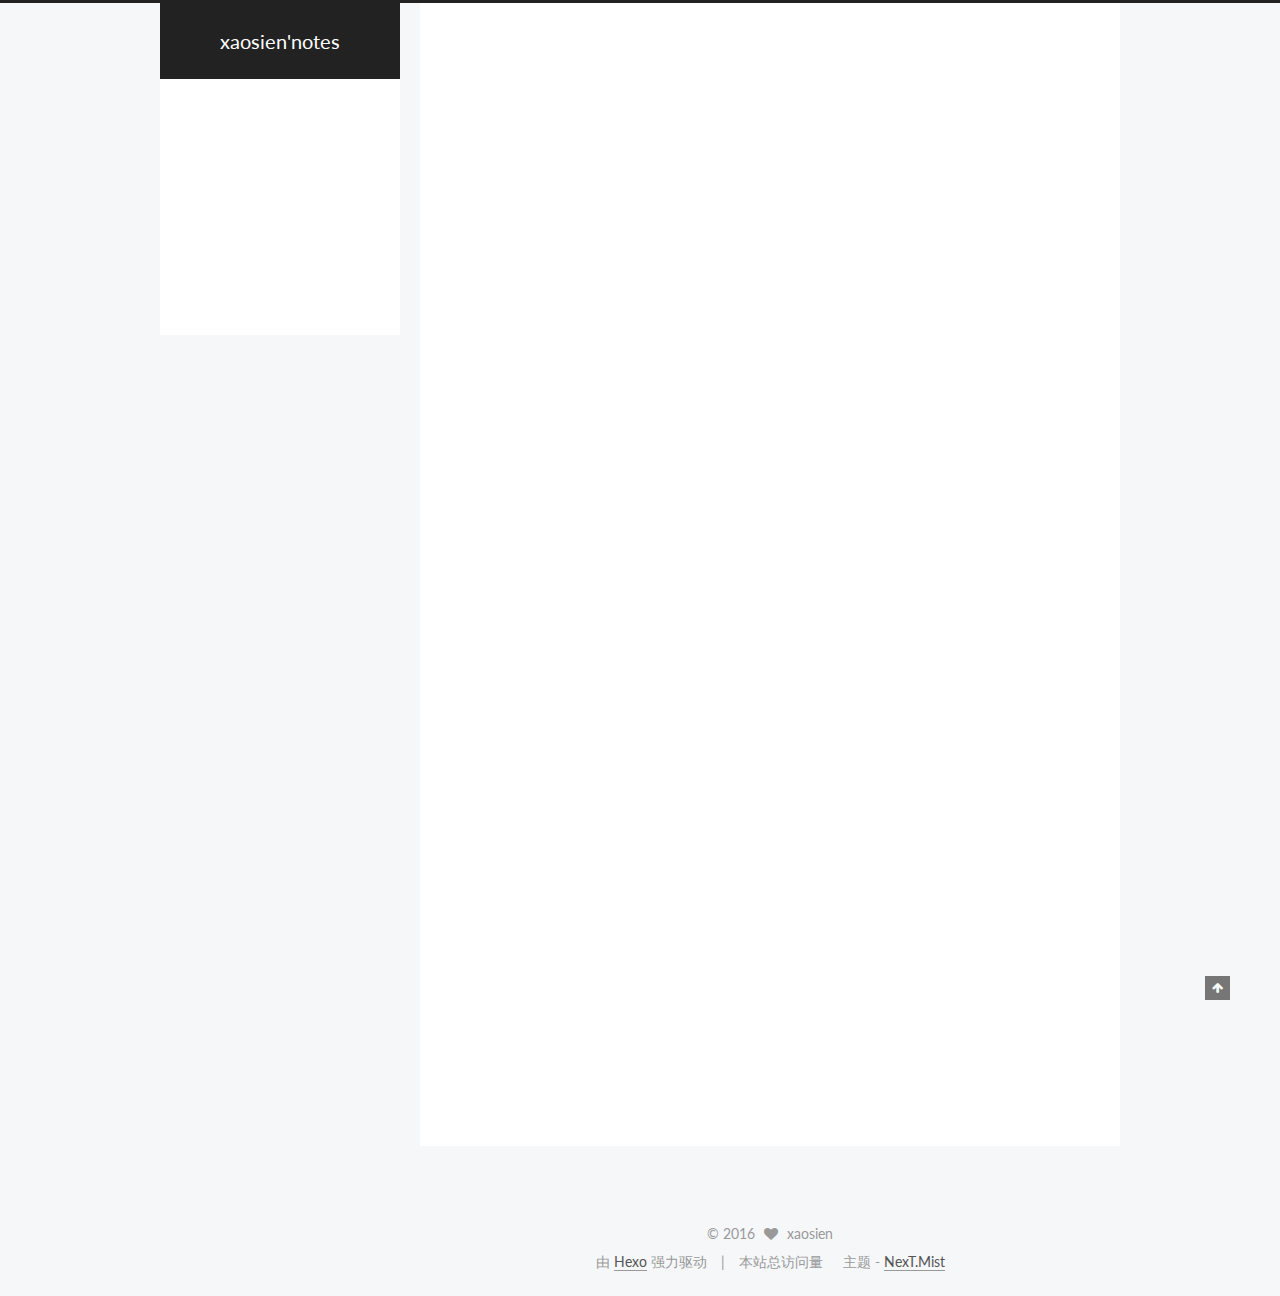
==== commit 27f5c1f0: "站点更新:2016-11-07 09/14/47" ====
--- a/index.html
+++ b/index.html
@@ -5,7 +5,7 @@
   
 
 
-<html class="theme-next pisces use-motion">
+<html class="theme-next mist use-motion">
 <head>
   <meta charset="UTF-8"/>
 <meta http-equiv="X-UA-Compatible" content="IE=edge,chrome=1" />
@@ -98,7 +98,7 @@
 <script type="text/javascript" id="hexo.configuration">
   var NexT = window.NexT || {};
   var CONFIG = {
-    scheme: 'Pisces',
+    scheme: 'Mist',
     sidebar: {"position":"left","display":"post"},
     fancybox: true,
     motion: true,
@@ -455,7 +455,7 @@
 <div class="theme-info">
   主题 -
   <a class="theme-link" href="https://github.com/iissnan/hexo-theme-next">
-    NexT.Pisces
+    NexT.Mist
   </a>
 </div>
 
@@ -520,13 +520,6 @@
 
   
   
-
-
-  <script type="text/javascript" src="/js/src/affix.js?v=5.0.2"></script>
-
-  <script type="text/javascript" src="/js/src/schemes/pisces.js?v=5.0.2"></script>
-
-
 
   
 
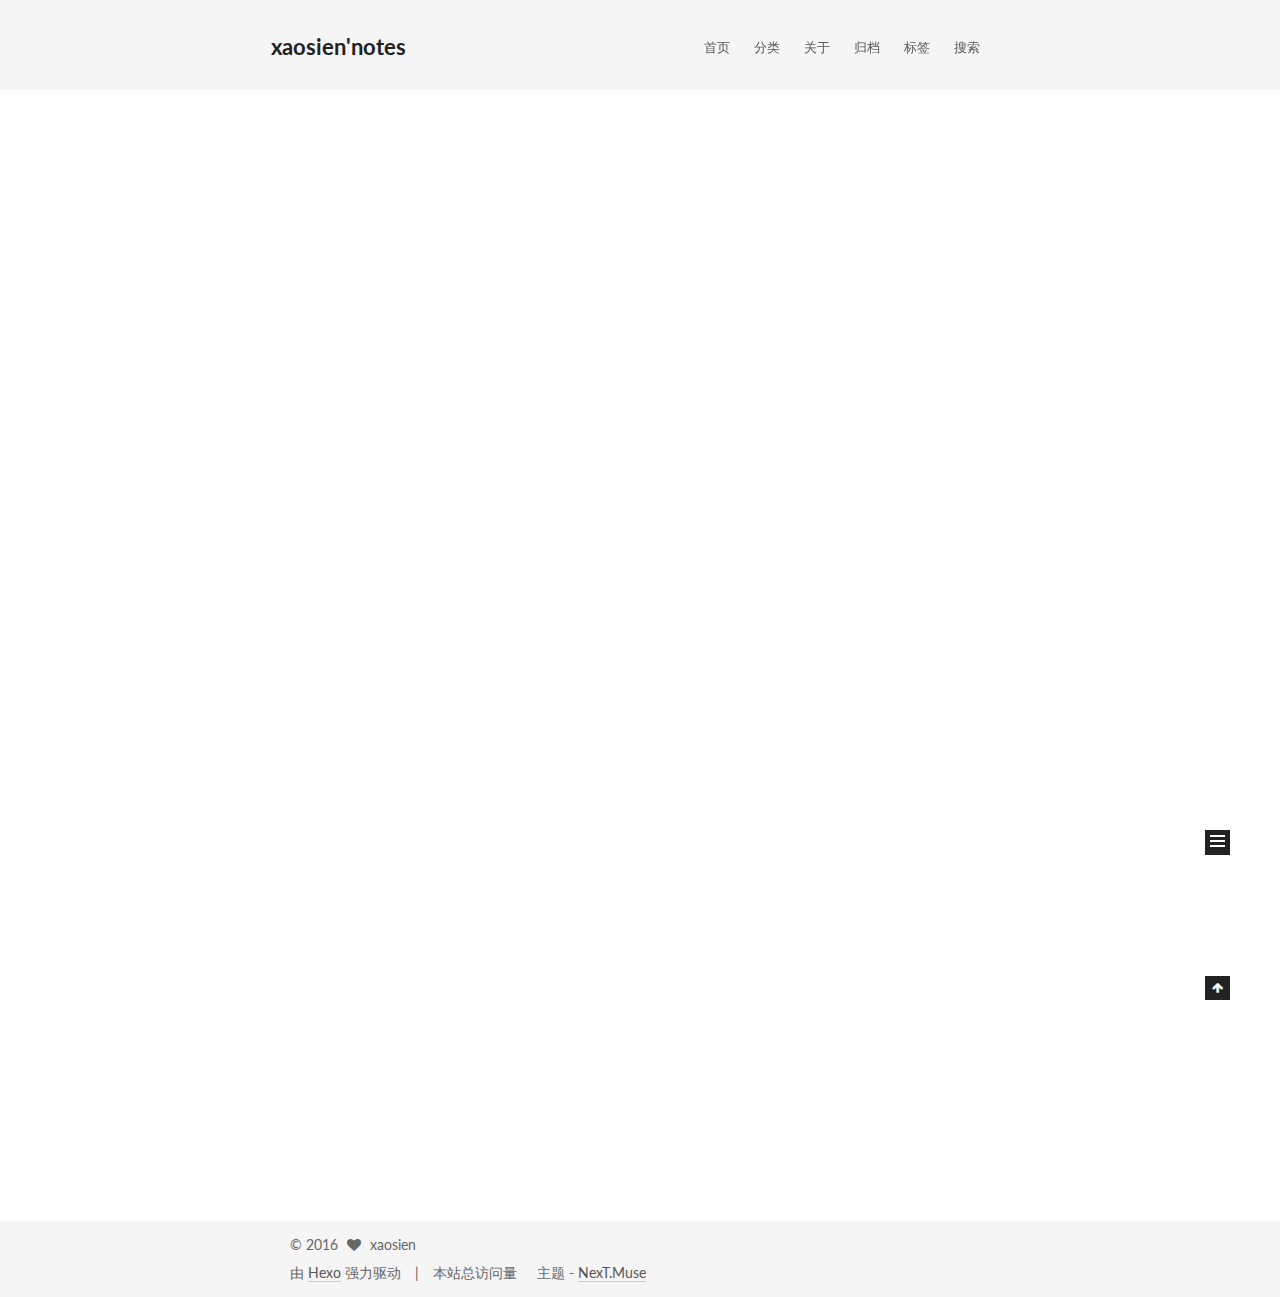
==== commit e6137082: "站点更新:2016-11-07 09/27/59" ====
--- a/index.html
+++ b/index.html
@@ -5,7 +5,7 @@
   
 
 
-<html class="theme-next mist use-motion">
+<html class="theme-next muse use-motion">
 <head>
   <meta charset="UTF-8"/>
 <meta http-equiv="X-UA-Compatible" content="IE=edge,chrome=1" />
@@ -68,7 +68,7 @@
 <link href="/css/main.css?v=5.0.2" rel="stylesheet" type="text/css" />
 
 
-  <meta name="keywords" content="Hexo, NexT" />
+  <meta name="keywords" content="xaosien" />
 
 
 
@@ -98,7 +98,7 @@
 <script type="text/javascript" id="hexo.configuration">
   var NexT = window.NexT || {};
   var CONFIG = {
-    scheme: 'Mist',
+    scheme: 'Muse',
     sidebar: {"position":"left","display":"post"},
     fancybox: true,
     motion: true,
@@ -455,7 +455,7 @@
 <div class="theme-info">
   主题 -
   <a class="theme-link" href="https://github.com/iissnan/hexo-theme-next">
-    NexT.Mist
+    NexT.Muse
   </a>
 </div>
 
--- a/css/main.css
+++ b/css/main.css
@@ -226,51 +226,51 @@
   margin: 20px 0 15px;
 }
 h1 {
+  font-size: 24px;
+}
+@media (max-width: 767px) {
+  h1 {
+    font-size: 20px;
+  }
+}
+h2 {
   font-size: 22px;
 }
 @media (max-width: 767px) {
-  h1 {
+  h2 {
     font-size: 18px;
   }
 }
-h2 {
+h3 {
   font-size: 20px;
 }
 @media (max-width: 767px) {
-  h2 {
+  h3 {
     font-size: 16px;
   }
 }
-h3 {
+h4 {
   font-size: 18px;
 }
 @media (max-width: 767px) {
-  h3 {
+  h4 {
     font-size: 14px;
   }
 }
-h4 {
+h5 {
   font-size: 16px;
 }
 @media (max-width: 767px) {
-  h4 {
+  h5 {
     font-size: 12px;
   }
 }
-h5 {
+h6 {
   font-size: 14px;
 }
 @media (max-width: 767px) {
-  h5 {
+  h6 {
     font-size: 10px;
-  }
-}
-h6 {
-  font-size: 12px;
-}
-@media (max-width: 767px) {
-  h6 {
-    font-size: 8px;
   }
 }
 p {
@@ -743,7 +743,7 @@
   font-size: 14px;
   color: #fff;
   background: #222;
-  border: 2px solid #555;
+  border: 2px solid #222;
   text-decoration: none;
   border-radius: 0;
   transition-property: background-color;
@@ -754,8 +754,8 @@
 .btn:hover,
 .post-more-link .btn:hover {
   border-color: #222;
-  color: #fff;
-  background: #222;
+  color: #222;
+  background: #fff;
 }
 .btn-bar {
   display: block;
@@ -860,7 +860,7 @@
   width: 25px;
   background: #222;
   font-size: 12px;
-  opacity: 0.6;
+  opacity: 1;
   color: #fff;
   cursor: pointer;
   text-align: center;
@@ -881,7 +881,7 @@
   }
 }
 .back-to-top.back-to-top-on {
-  bottom: 40px;
+  bottom: 19px;
 }
 .header {
   background: #fff;
@@ -895,7 +895,7 @@
 }
 .site-meta {
   margin: 0;
-  text-align: center;
+  text-align: left;
 }
 @media (max-width: 767px) {
   .site-meta {
@@ -906,12 +906,12 @@
   position: relative;
   display: inline-block;
   padding: 0 40px;
-  color: #fff;
+  color: #222;
   background: #222;
   border-bottom: none;
 }
 .brand:hover {
-  color: #fff;
+  color: #222;
 }
 .logo {
   display: inline-block;
@@ -930,7 +930,7 @@
 .site-subtitle {
   margin-top: 10px;
   font-size: 13px;
-  color: #ddd;
+  color: #999;
 }
 .use-motion .brand {
   opacity: 0;
@@ -1003,8 +1003,7 @@
   transition-timing-function: ease-in-out;
   transition-delay: 0s;
 }
-.menu .menu-item a:hover,
-.menu-item-active a {
+.menu .menu-item a:hover {
   border-bottom-color: #222;
 }
 .menu .menu-item .fa {
@@ -1126,7 +1125,7 @@
 .posts-collapse {
   position: relative;
   z-index: 1010;
-  margin-left: 55px;
+  margin-left: 0;
 }
 .posts-collapse::after {
   content: " ";
@@ -1232,7 +1231,7 @@
   font-size: 26px;
   text-align: center;
   word-break: break-word;
-  font-weight: 300;
+  font-weight: 400;
 }
 @media (max-width: 767px) {
   .posts-expand .post-title {
@@ -1326,8 +1325,8 @@
 .post-more-link .btn {
   color: #555;
   font-size: 14px;
-  background: #fff;
-  border-radius: 2px;
+  background: transparent;
+  border-radius: 0;
   line-height: 2;
 }
 .posts-expand .post-tags {
@@ -1480,20 +1479,20 @@
   display: block;
   margin: 0 auto;
   padding: 2px;
-  max-width: 120px;
+  max-width: 96px;
   height: auto;
-  border: 1px solid #eee;
+  border: 2px solid #333;
 }
 .site-author-name {
-  margin: 0;
+  margin: 5px 0 0;
   text-align: center;
-  color: #222;
-  font-weight: 600;
+  color: #f5f5f5;
+  font-weight: normal;
 }
 .site-description {
-  margin-top: 0;
+  margin-top: 5px;
   text-align: center;
-  font-size: 13px;
+  font-size: 14px;
   color: #999;
 }
 .site-state {
@@ -1505,7 +1504,7 @@
 .site-state-item {
   display: inline-block;
   padding: 0 15px;
-  border-left: 1px solid #eee;
+  border-left: 1px solid #333;
 }
 .site-state-item:first-child {
   border-left: none;
@@ -1518,11 +1517,11 @@
   text-align: center;
   color: inherit;
   font-weight: 600;
-  font-size: 16px;
+  font-size: 18px;
 }
 .site-state-item-name {
   font-size: 13px;
-  color: #999;
+  color: inherit;
 }
 .feed-link {
   margin-top: 20px;
@@ -1564,7 +1563,7 @@
   width: 4px;
   height: 4px;
   border-radius: 50%;
-  background: #12ffff;
+  background: #b43d0e;
 }
 .links-of-blogroll {
   font-size: 13px;
@@ -1593,7 +1592,7 @@
   color: #555;
 }
 .sidebar-nav li:hover {
-  color: #fc6423;
+  color: #f5f5f5;
 }
 .page-post-detail .sidebar-nav-toc {
   padding: 0 5px;
@@ -1602,11 +1601,11 @@
   margin-left: 10px;
 }
 .sidebar-nav .sidebar-nav-active {
-  color: #fc6423;
-  border-bottom-color: #fc6423;
+  color: #87daff;
+  border-bottom-color: #87daff;
 }
 .sidebar-nav .sidebar-nav-active:hover {
-  color: #fc6423;
+  color: #87daff;
 }
 .sidebar-panel {
   display: none;
@@ -1639,12 +1638,12 @@
   transition-timing-function: ease-in-out;
   transition-delay: 0s;
   transition-property: all;
-  color: #666;
+  color: #999;
+  border-bottom-color: #555;
+}
+.post-toc ol a:hover {
+  color: #ccc;
   border-bottom-color: #ccc;
-}
-.post-toc ol a:hover {
-  color: #000;
-  border-bottom-color: #000;
 }
 .post-toc .nav-item {
   overflow: hidden;
@@ -1665,14 +1664,14 @@
   display: block;
 }
 .post-toc .nav .active > a {
-  color: #fc6423;
-  border-bottom-color: #fc6423;
+  color: #87daff;
+  border-bottom-color: #87daff;
 }
 .post-toc .nav .active-current > a {
-  color: #fc6423;
+  color: #87daff;
 }
 .post-toc .nav .active-current > a:hover {
-  color: #fc6423;
+  color: #87daff;
 }
 .footer {
   font-size: 14px;
@@ -2057,28 +2056,6 @@
   top: 42%;
   color: #ccc;
 }
-.busuanzi-count:before {
-  content: " ";
-  float: left;
-  width: 260px;
-  min-height: 25px;
-}
-@media (min-width: 768px) and (max-width: 991px) {
-  .busuanzi-count {
-    width: auto;
-  }
-  .busuanzi-count:before {
-    display: none;
-  }
-}
-@media (max-width: 767px) {
-  .busuanzi-count {
-    width: auto;
-  }
-  .busuanzi-count:before {
-    display: none;
-  }
-}
 .site-uv,
 .site-pv,
 .page-pv {
@@ -2317,395 +2294,323 @@
   }
 }
 .page-post-detail .sidebar-toggle-line {
-  background: #fc6423;
+  background: #87daff;
 }
 .page-post-detail .comments {
   overflow: hidden;
 }
-body {
-  background: #f5f7f9;
-}
-@media (min-width: 992px) {
-  .full-image.full-image.full-image {
-    max-width: none;
-    width: 118%;
-    margin: 0 -9%;
-  }
+h1,
+h2,
+h3,
+h4,
+h5,
+h6 {
+  margin: 20px 0 10px;
+}
+p {
+  margin: 0 0 25px 0;
+}
+a {
+  border-bottom-color: #ccc;
+}
+hr {
+  margin: 20px 0;
+  height: 2px;
+}
+.main-inner {
+  margin-top: 80px;
 }
 .header {
-  position: relative;
-  margin: 0 auto;
-  width: 960px;
-}
-@media (min-width: 768px) and (max-width: 991px) {
-  .header {
-    width: auto;
-  }
-}
-@media (max-width: 767px) {
-  .header {
-    width: auto;
-  }
+  background: #f5f5f5;
 }
 .header-inner {
-  position: absolute;
-  top: 0;
-  overflow: hidden;
-  padding: 0;
-  width: 240px;
-  background: #fff;
-}
-@media (min-width: 1600px) {
-  .container .header-inner {
-    width: 240px;
-  }
-}
-@media (min-width: 768px) and (max-width: 991px) {
-  .header-inner {
-    position: relative;
-    width: auto;
-  }
-}
-@media (max-width: 767px) {
-  .header-inner {
-    position: relative;
-    width: auto;
-  }
-}
-.main:before,
-.main:after {
+  padding: 25px 0 20px;
+}
+.header-inner:before,
+.header-inner:after {
   content: " ";
   display: table;
 }
-.main:after {
+.header-inner:after {
   clear: both;
 }
-@media (min-width: 768px) and (max-width: 991px) {
-  .main {
-    padding-bottom: 100px;
-  }
-}
-@media (max-width: 767px) {
-  .main {
-    padding-bottom: 100px;
-  }
-}
-.container .main-inner {
-  width: 960px;
-}
-@media (min-width: 768px) and (max-width: 991px) {
+@media (max-width: 767px) {
+  .header-inner {
+    width: auto;
+    margin-bottom: 50px;
+    padding: 10px;
+  }
+}
+.site-meta {
+  float: left;
+  margin-left: -20px;
+  line-height: normal;
+}
+@media (max-width: 767px) {
+  .site-meta {
+    margin-left: 10px;
+  }
+}
+.site-meta .brand {
+  padding: 2px 1px;
+  background: none;
+}
+@media (max-width: 767px) {
+  .site-meta .brand {
+    display: block;
+  }
+}
+.site-meta .logo {
+  display: none;
+}
+.site-meta .site-title {
+  font-size: 22px;
+  font-weight: bolder;
+}
+@media (max-width: 767px) {
+  .site-meta .site-title {
+    line-height: 34px;
+  }
+}
+.logo-line-before,
+.logo-line-after {
+  display: block;
+  overflow: hidden;
+  margin: 0 auto;
+  width: 75%;
+}
+@media (max-width: 767px) {
+  .logo-line-before,
+  .logo-line-after {
+    display: none;
+  }
+}
+.logo-line-before i,
+.logo-line-after i {
+  position: relative;
+  display: block;
+  height: 2px;
+  background: #222;
+}
+@media (max-width: 767px) {
+  .logo-line-before i,
+  .logo-line-after i {
+    height: 3px;
+  }
+}
+.use-motion .logo-line-before i {
+  left: -100%;
+}
+.use-motion .logo-line-after i {
+  right: -100%;
+}
+.site-subtitle {
+  display: none;
+}
+.site-nav-toggle {
+  position: static;
+  float: right;
+}
+.menu {
+  float: right;
+  margin: 8px 0 0 0;
+}
+@media (max-width: 767px) {
+  .menu {
+    margin: 20px 0 0 0;
+    padding: 0;
+  }
+}
+.menu br {
+  display: none;
+}
+.menu .menu-item {
+  margin: 0;
+}
+@media (max-width: 767px) {
+  .menu .menu-item {
+    display: block;
+  }
+}
+.menu .menu-item a {
+  padding: 0 10px;
+  background: none;
+  border: none;
+  border-radius: 2px;
+  transition-property: background;
+}
+@media (max-width: 767px) {
+  .menu .menu-item a {
+    text-align: left;
+  }
+}
+.menu .menu-item a:hover {
+  background: #e1e1e1;
+}
+.menu a::before {
+  display: none;
+}
+@media (max-width: 767px) {
+  .menu a::before {
+    display: block;
+  }
+}
+@media (max-width: 767px) {
+  .menu {
+    float: none;
+  }
+}
+.site-search form {
+  display: none;
+}
+.posts-expand {
+  padding-top: 0;
+}
+.posts-expand .post-title,
+.posts-expand .post-meta {
+  text-align: left;
+}
+@media (max-width: 767px) {
+  .posts-expand .post-title,
+  .posts-expand .post-meta {
+    text-align: center;
+  }
+}
+.posts-expand .post-eof {
+  display: none;
+}
+.posts-expand .post {
+  margin-top: 120px;
+}
+.posts-expand .post:first-child {
+  margin-top: 0;
+}
+.posts-expand .post-meta {
+  margin-top: 5px;
+  margin-bottom: 20px;
+}
+.posts-expand .post-title {
+  position: relative;
+  font-size: 26px;
+  font-weight: 400;
+}
+@media (max-width: 767px) {
+  .posts-expand .post-title {
+    font-size: 20px;
+  }
+}
+@media (min-width: 1600px) {
+  .posts-expand .post-title {
+    font-size: 26px;
+  }
+}
+.posts-expand .post-title:hover:before {
+  background: #222;
+}
+.posts-expand .post-body img {
+  margin: 0;
+}
+.posts-expand .post-tags {
+  text-align: left;
+}
+.posts-expand .post-tags a {
+  padding: 1px 5px;
+  background: #f5f5f5;
+  border-bottom: none;
+}
+.posts-expand .post-tags a:hover {
+  background: #ccc;
+}
+.posts-expand .post-nav {
+  margin-top: 40px;
+}
+.post-more-link {
+  margin-top: 20px;
+  text-align: left;
+}
+.post-more-link a {
+  padding: 0;
+  font-size: 14px;
+  color: #666;
+  background: none;
+  border: none;
+  border-bottom: 2px solid #666;
+  transition-property: border;
+}
+@media (max-width: 767px) {
+  .post-more-link a {
+    font-size: 12px;
+  }
+}
+@media (min-width: 1600px) {
+  .post-more-link a {
+    font-size: 16px;
+  }
+}
+.post-more-link a:hover {
+  border-bottom-color: #222;
+}
+.links-of-blogroll-inline .links-of-blogroll-item {
+  display: inline-block;
+}
+.btn {
+  padding: 0 10px;
+  border-width: 2px;
+  border-radius: 0;
+}
+.headband {
+  display: none;
+}
+.site-search {
+  position: relative;
+  float: right;
+  margin-top: 5px;
+  padding-top: 3px;
+}
+@media (max-width: 767px) {
+  .site-search {
+    float: none;
+    padding: 0 10px;
+  }
+}
+@media (max-width: 767px) {
   .container .main-inner {
     width: auto;
   }
 }
-@media (max-width: 767px) {
-  .container .main-inner {
-    width: auto;
-  }
-}
-.content-wrap {
-  float: right;
-  box-sizing: border-box;
-  padding: 40px;
-  width: 700px;
-  background: #fff;
-  min-height: 700px;
-}
-@media (min-width: 768px) and (max-width: 991px) {
-  .content-wrap {
-    width: 100%;
-    padding: 20px;
-  }
-}
-@media (max-width: 767px) {
-  .content-wrap {
-    width: 100%;
-    padding: 20px;
-    min-height: auto;
-  }
-}
-.sidebar {
-  position: static;
-  float: left;
-  margin-top: 300px;
-  width: 240px;
-  background: #fff;
-  box-shadow: none;
-}
-@media (min-width: 768px) and (max-width: 991px) {
-  .sidebar {
-    display: none;
-  }
-}
-@media (max-width: 767px) {
-  .sidebar {
-    display: none;
-  }
-}
-.sidebar-toggle {
+.page-post-detail .post-title,
+.page-post-detail .post-meta {
+  text-align: center;
+}
+.page-post-detail .post-title:before {
   display: none;
 }
+.page-post-detail .post-meta {
+  margin-bottom: 60px;
+}
+.pagination {
+  margin: 120px 0 0;
+  text-align: left;
+}
+@media (max-width: 767px) {
+  .pagination {
+    margin: 80px 10px 0;
+    text-align: center;
+  }
+}
+.footer {
+  margin-top: 80px;
+  padding: 10px 0;
+  background: #f5f5f5;
+  color: #666;
+}
 .footer-inner {
-  width: 960px;
-}
-.footer-inner:before {
-  content: " ";
-  float: left;
-  width: 260px;
-  min-height: 50px;
-}
-@media (min-width: 768px) and (max-width: 991px) {
+  margin: 0 auto;
+  text-align: left;
+}
+@media (max-width: 767px) {
   .footer-inner {
     width: auto;
-  }
-  .footer-inner:before {
-    display: none;
-  }
-}
-@media (max-width: 767px) {
-  .footer-inner {
-    width: auto;
-  }
-  .footer-inner:before {
-    display: none;
-  }
-}
-.sidebar-position-right .header-inner {
-  right: 0;
-}
-.sidebar-position-right .content-wrap {
-  float: left;
-}
-.sidebar-position-right .sidebar {
-  float: right;
-}
-.sidebar-position-right .footer-inner:before {
-  float: right;
-}
-.site-meta {
-  padding: 20px 0;
-  color: #fff;
-  background: #222;
-}
-@media (min-width: 768px) and (max-width: 991px) {
-  .site-meta {
-    box-shadow: 0 0 16px rgba(0,0,0,0.5);
-  }
-}
-@media (max-width: 767px) {
-  .site-meta {
-    box-shadow: 0 0 16px rgba(0,0,0,0.5);
-  }
-}
-.brand {
-  display: block;
-  padding: 0;
-  background: none;
-}
-.brand:hover {
-  color: #fff;
-}
-.site-subtitle {
-  margin: 0;
-}
-.site-search form {
-  display: none;
-}
-.site-nav {
-  border-top: none;
-}
-@media (min-width: 768px) and (max-width: 991px) {
-  .site-nav {
-    display: none !important;
-  }
-}
-@media (min-width: 768px) and (max-width: 991px) {
-  .site-nav-on {
-    display: block !important;
-  }
-}
-.menu .menu-item {
-  display: block;
-  margin: 0;
-  list-style: none;
-}
-.menu .menu-item a {
-  position: relative;
-  box-sizing: border-box;
-  padding: 5px 20px;
-  text-align: left;
-  line-height: inherit;
-  transition-property: background-color;
-  transition-duration: 0.2s;
-  transition-timing-function: ease-in-out;
-  transition-delay: 0s;
-}
-.menu .menu-item a:hover,
-.menu-item-active a {
-  background: #f9f9f9;
-  border-bottom-color: #fff;
-}
-.menu .menu-item br {
-  display: none;
-}
-.menu-item-active a:after {
-  content: " ";
-  position: absolute;
-  top: 50%;
-  margin-top: -3px;
-  right: 15px;
-  width: 6px;
-  height: 6px;
-  border-radius: 50%;
-  background-color: #bbb;
-}
-.btn-bar {
-  background-color: #fff;
-}
-.site-nav-toggle {
-  top: 20px;
-  left: 20px;
-}
-@media (min-width: 768px) and (max-width: 991px) {
-  .site-nav-toggle {
-    display: block;
-  }
-}
-.use-motion .sidebar .motion-element {
-  opacity: 1;
-}
-.sidebar {
-  display: none;
-  right: auto;
-  bottom: auto;
-  -webkit-transform: none;
-}
-.sidebar-inner {
-  box-sizing: border-box;
-  width: 240px;
-  color: #555;
-  background: #fff;
-}
-.sidebar-inner.affix {
-  position: fixed;
-  top: 0;
-}
-.site-overview {
-  margin: 0 2px;
-  text-align: left;
-}
-.site-author:before,
-.site-author:after {
-  content: " ";
-  display: table;
-}
-.site-author:after {
-  clear: both;
-}
-.sidebar a {
-  color: #555;
-}
-.sidebar a:hover {
-  color: #222;
-}
-.links-of-author-item a:before {
-  display: none;
-}
-.links-of-author-item a {
-  border-bottom: none;
-  text-decoration: underline;
-}
-.feed-link {
-  border-top: 1px dotted #ccc;
-  border-bottom: 1px dotted #ccc;
-  text-align: center;
-}
-.feed-link a {
-  display: block;
-  color: #fc6423;
-  border: none;
-}
-.feed-link a:hover {
-  background: none;
-  color: #e34603;
-}
-.feed-link a:hover i {
-  color: #e34603;
-}
-.links-of-author:before,
-.links-of-author:after {
-  content: " ";
-  display: table;
-}
-.links-of-author:after {
-  clear: both;
-}
-.links-of-author-item {
-  float: left;
-  margin: 5px 0 0;
-  width: 50%;
-}
-.links-of-author-item a {
-  box-sizing: border-box;
-  display: inline-block;
-  margin-right: 0;
-  margin-bottom: 0;
-  padding: 0 5px;
-  overflow: hidden;
-  white-space: nowrap;
-  text-overflow: ellipsis;
-}
-.links-of-author-item a {
-  display: block;
-  text-decoration: none;
-}
-.links-of-author-item a:hover {
-  border-radius: 4px;
-  background: #eee;
-}
-.links-of-author-item .fa {
-  margin-right: 2px;
-  font-size: 16px;
-}
-.links-of-author-item .fa-globe {
-  font-size: 15px;
-}
-.links-of-blogroll {
-  margin-top: 20px;
-  padding: 3px 0 0;
-  border-top: 1px dotted #ccc;
-}
-.links-of-blogroll-title {
-  margin-top: 0;
-}
-.links-of-blogroll-item {
-  padding: 0;
-}
-.links-of-blogroll-inline:before,
-.links-of-blogroll-inline:after {
-  content: " ";
-  display: table;
-}
-.links-of-blogroll-inline:after {
-  clear: both;
-}
-.links-of-blogroll-inline .links-of-blogroll-item {
-  float: left;
-  margin: 5px 0 0;
-  width: 50%;
-}
-.links-of-blogroll-inline .links-of-blogroll-item a {
-  box-sizing: border-box;
-  display: inline-block;
-  margin-right: 0;
-  margin-bottom: 0;
-  padding: 0 5px;
-  overflow: hidden;
-  white-space: nowrap;
-  text-overflow: ellipsis;
-}
-@media (max-width: 767px) {
-  .post-body {
-    text-align: justify;
-  }
-}
+    text-align: center;
+  }
+}
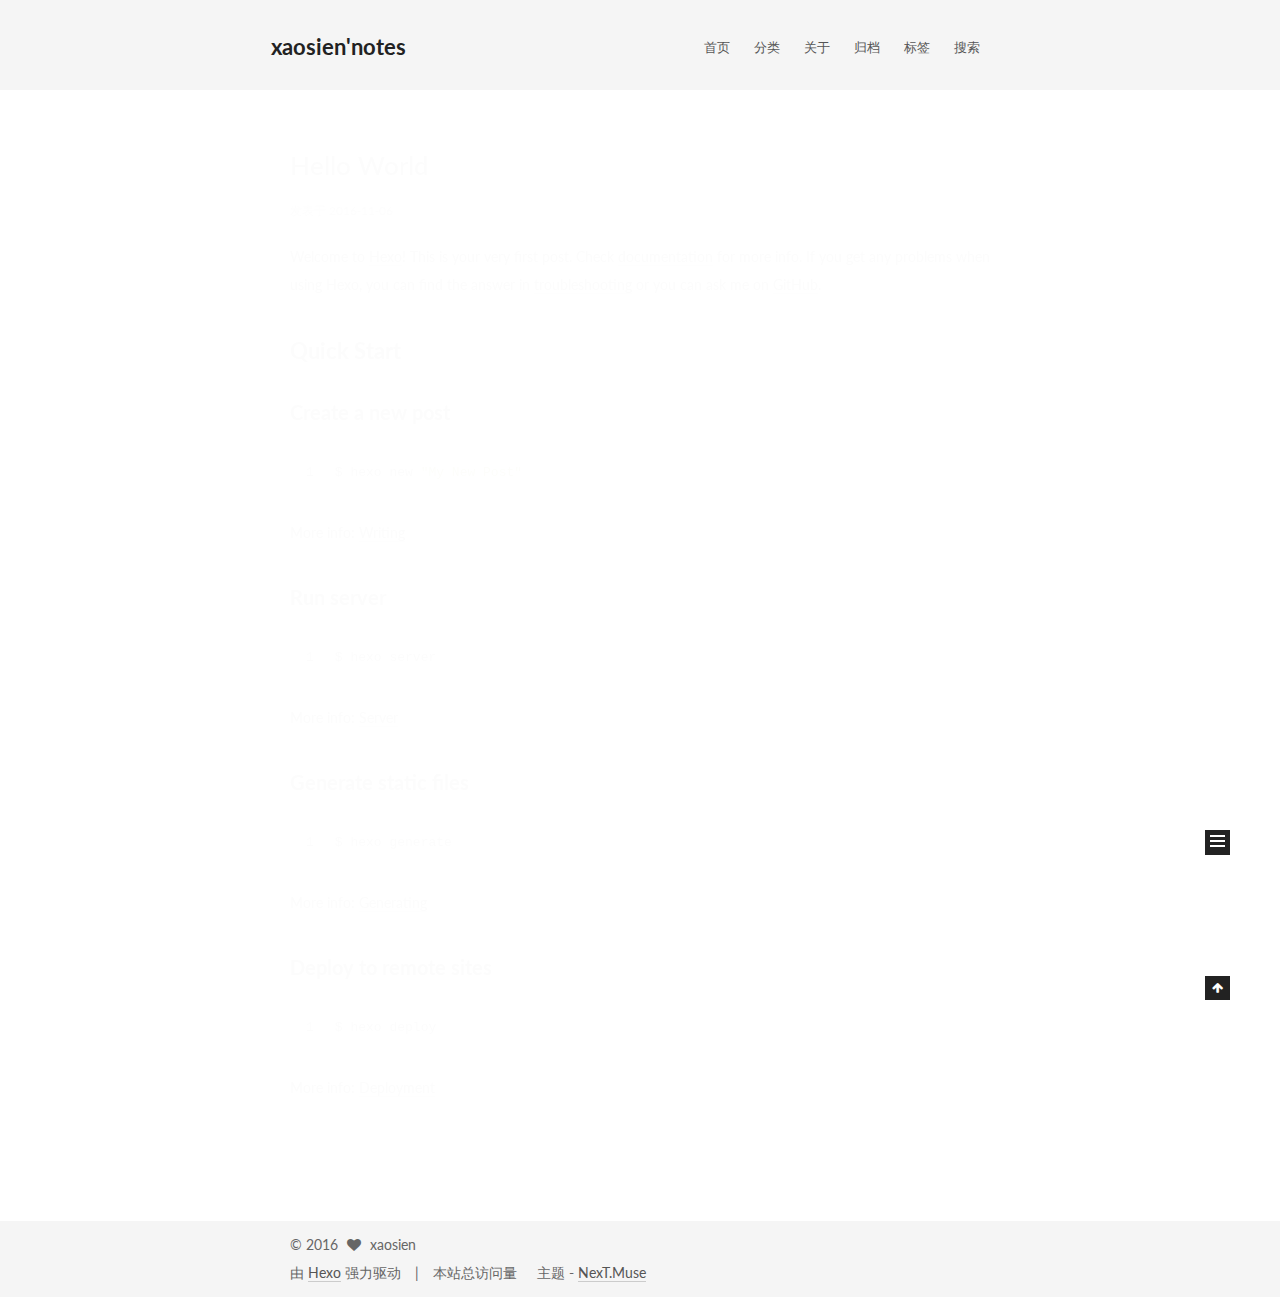
==== commit 83c6e800: "站点更新:2016-11-07 09/35/32" ====
--- a/index.html
+++ b/index.html
@@ -383,7 +383,7 @@
       <section class="site-overview sidebar-panel  sidebar-panel-active ">
         <div class="site-author motion-element" itemprop="author" itemscope itemtype="//schema.org/Person">
           <img class="site-author-image" itemprop="image"
-               src="/images/avatar.gif"
+               src="http://qlogo1.store.qq.com/qzone/335206368/335206368/100?1477465633"
                alt="xaosien" />
           <p class="site-author-name" itemprop="name">xaosien</p>
           <p class="site-description motion-element" itemprop="description"></p>
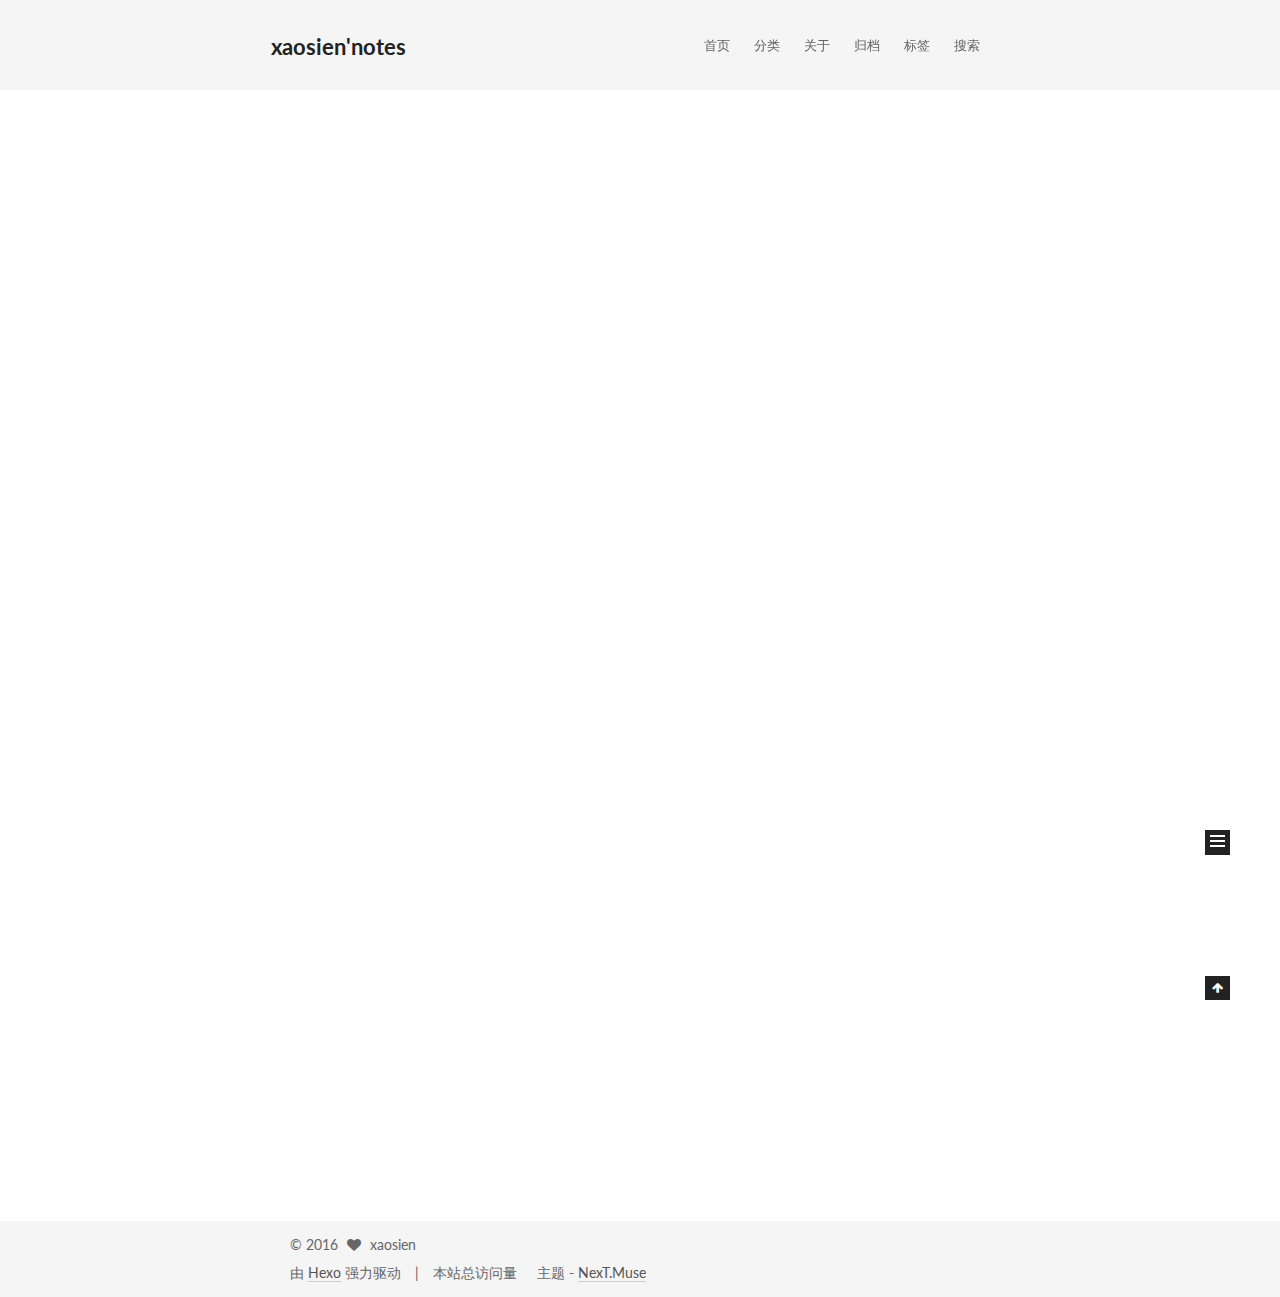
==== commit e4fd8a6a: "站点更新:2016-11-07 09/39/40" ====
--- a/index.html
+++ b/index.html
@@ -412,6 +412,17 @@
         
 
         <div class="links-of-author motion-element">
+          
+            
+              <span class="links-of-author-item">
+                <a href="https://github.com/xaosien" target="_blank" title="github">
+                  
+                    <i class="fa fa-fw fa-globe"></i>
+                  
+                  github
+                </a>
+              </span>
+            
           
         </div>
 
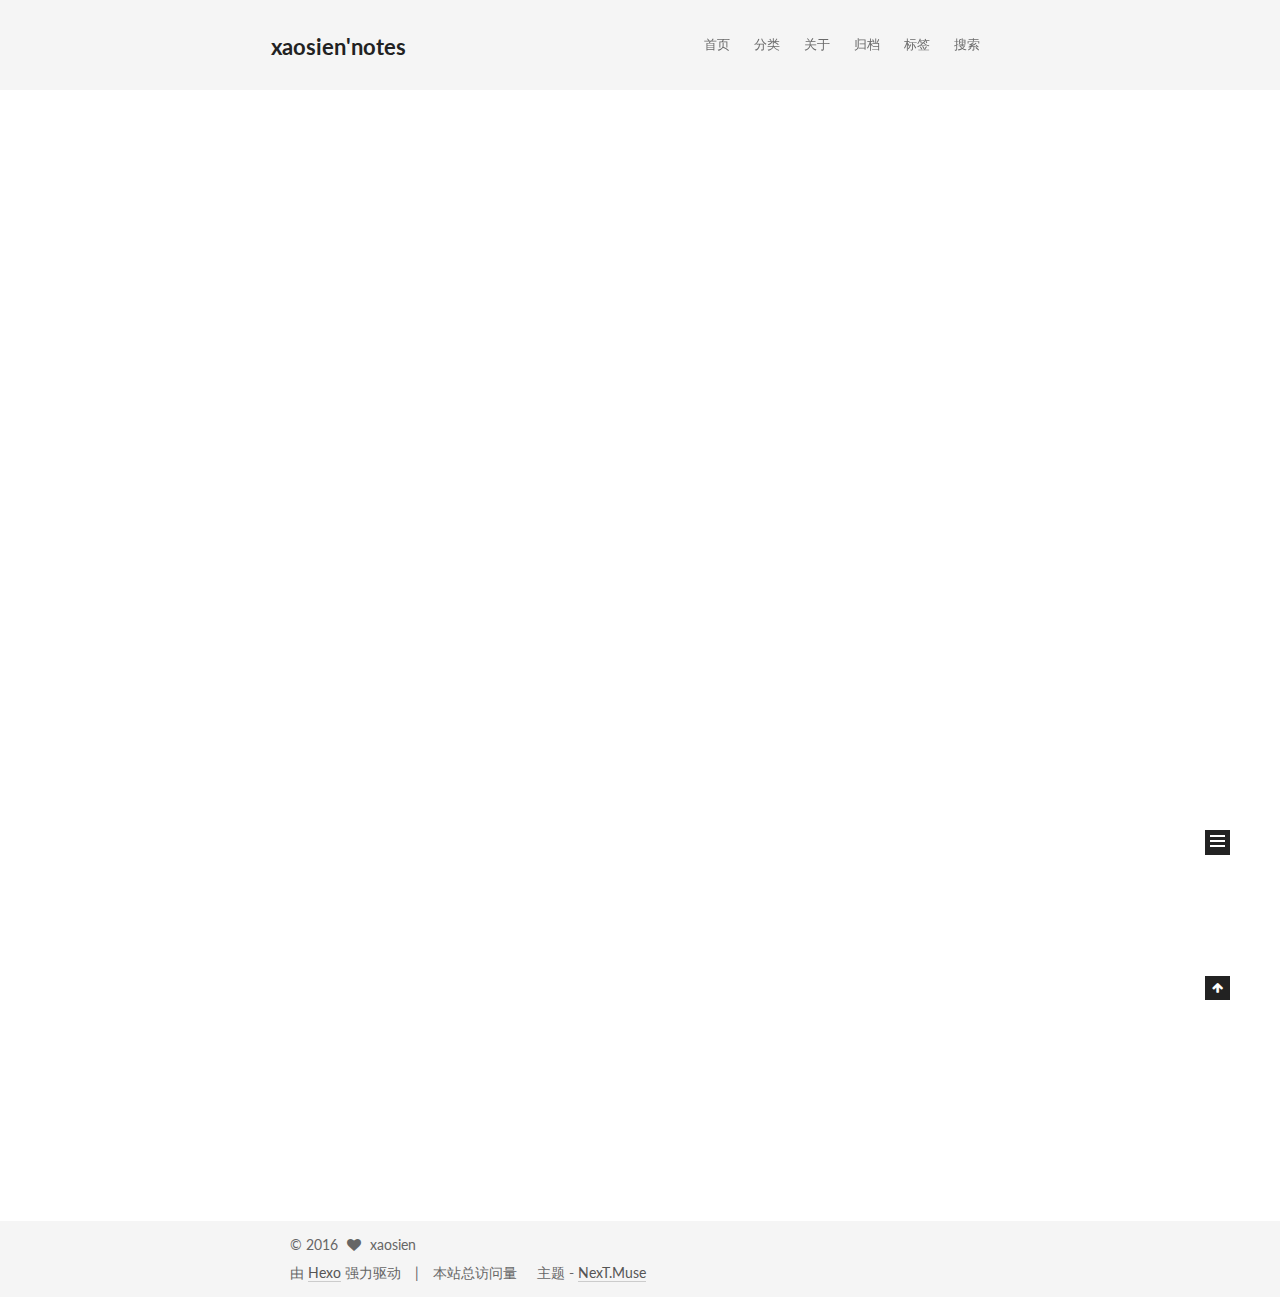
==== commit e3b6c03c: "站点更新:2016-11-07 09/46/30" ====
--- a/index.html
+++ b/index.html
@@ -430,6 +430,20 @@
         
 
         
+        
+          <div class="links-of-blogroll motion-element links-of-blogroll-inline">
+            <div class="links-of-blogroll-title">
+              <i class="fa  fa-fw fa-globe"></i>
+              Links
+            </div>
+            <ul class="links-of-blogroll-list">
+              
+                <li class="links-of-blogroll-item">
+                  <a href="https://www.github.com" title="Github" target="_blank">Github</a>
+                </li>
+              
+            </ul>
+          </div>
         
 
       </section>
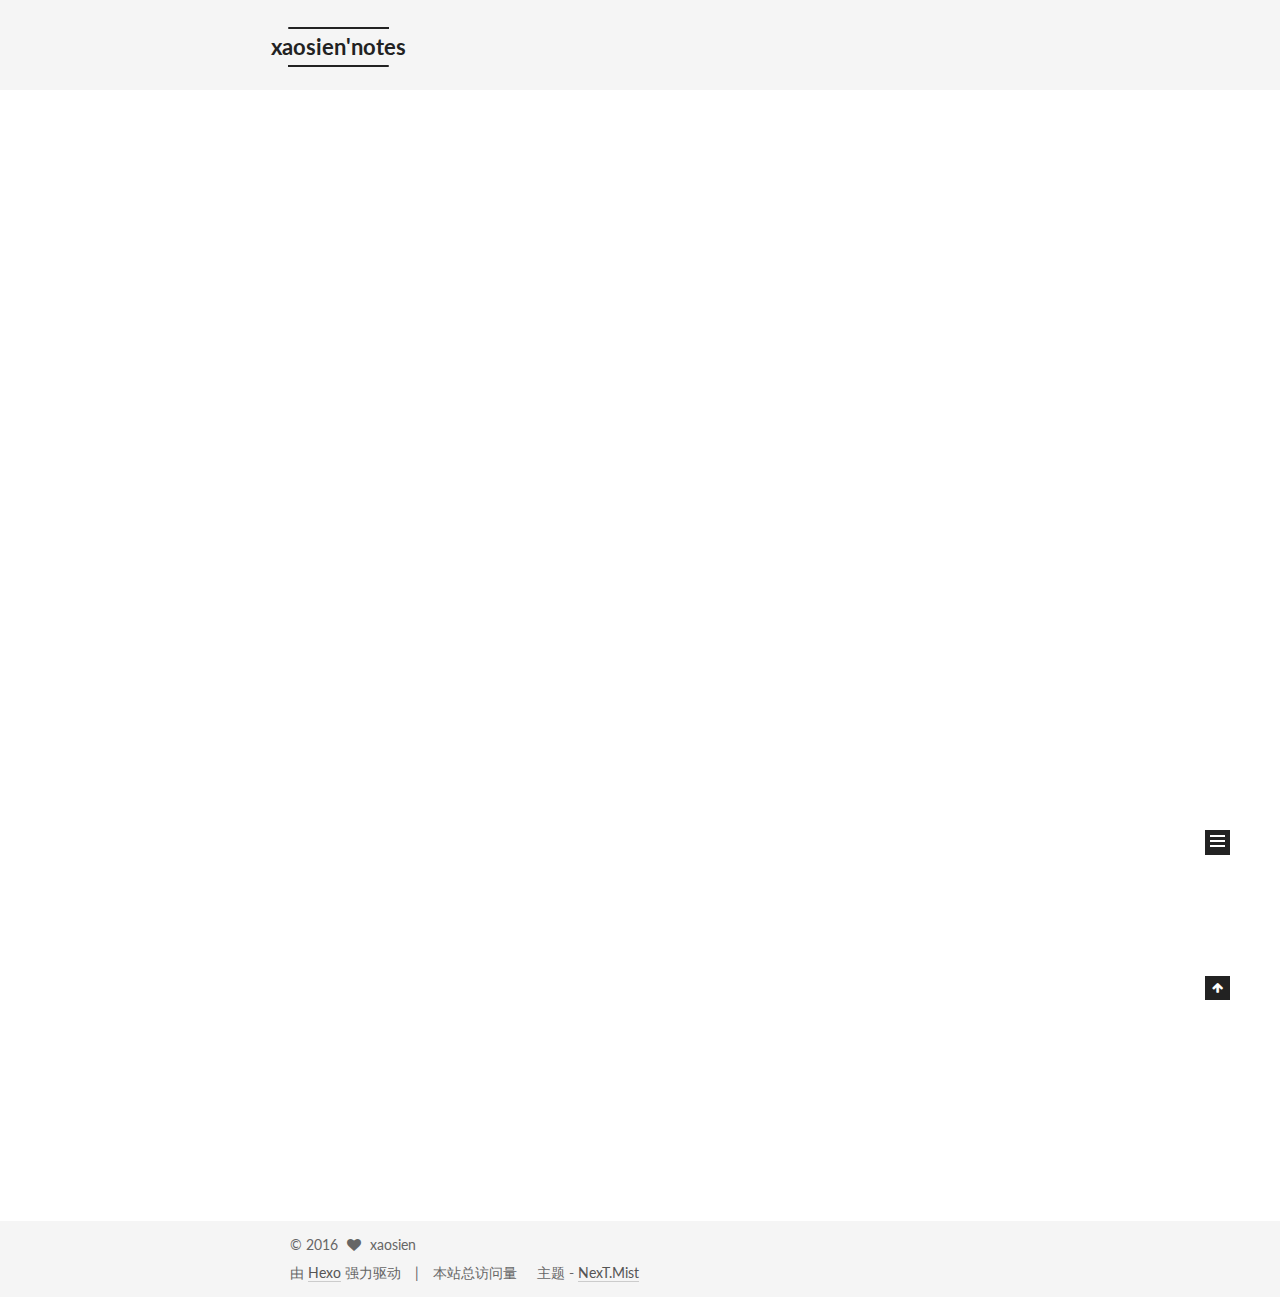
==== commit d4bea74c: "update:2016-11-07 10/05/44" ====
--- a/index.html
+++ b/index.html
@@ -5,7 +5,7 @@
   
 
 
-<html class="theme-next muse use-motion">
+<html class="theme-next mist use-motion">
 <head>
   <meta charset="UTF-8"/>
 <meta http-equiv="X-UA-Compatible" content="IE=edge,chrome=1" />
@@ -98,7 +98,7 @@
 <script type="text/javascript" id="hexo.configuration">
   var NexT = window.NexT || {};
   var CONFIG = {
-    scheme: 'Muse',
+    scheme: 'Mist',
     sidebar: {"position":"left","display":"post"},
     fancybox: true,
     motion: true,
@@ -383,7 +383,7 @@
       <section class="site-overview sidebar-panel  sidebar-panel-active ">
         <div class="site-author motion-element" itemprop="author" itemscope itemtype="//schema.org/Person">
           <img class="site-author-image" itemprop="image"
-               src="http://qlogo1.store.qq.com/qzone/335206368/335206368/100?1477465633"
+               src="/images/100.jpg"
                alt="xaosien" />
           <p class="site-author-name" itemprop="name">xaosien</p>
           <p class="site-description motion-element" itemprop="description"></p>
@@ -480,7 +480,7 @@
 <div class="theme-info">
   主题 -
   <a class="theme-link" href="https://github.com/iissnan/hexo-theme-next">
-    NexT.Muse
+    NexT.Mist
   </a>
 </div>
 
